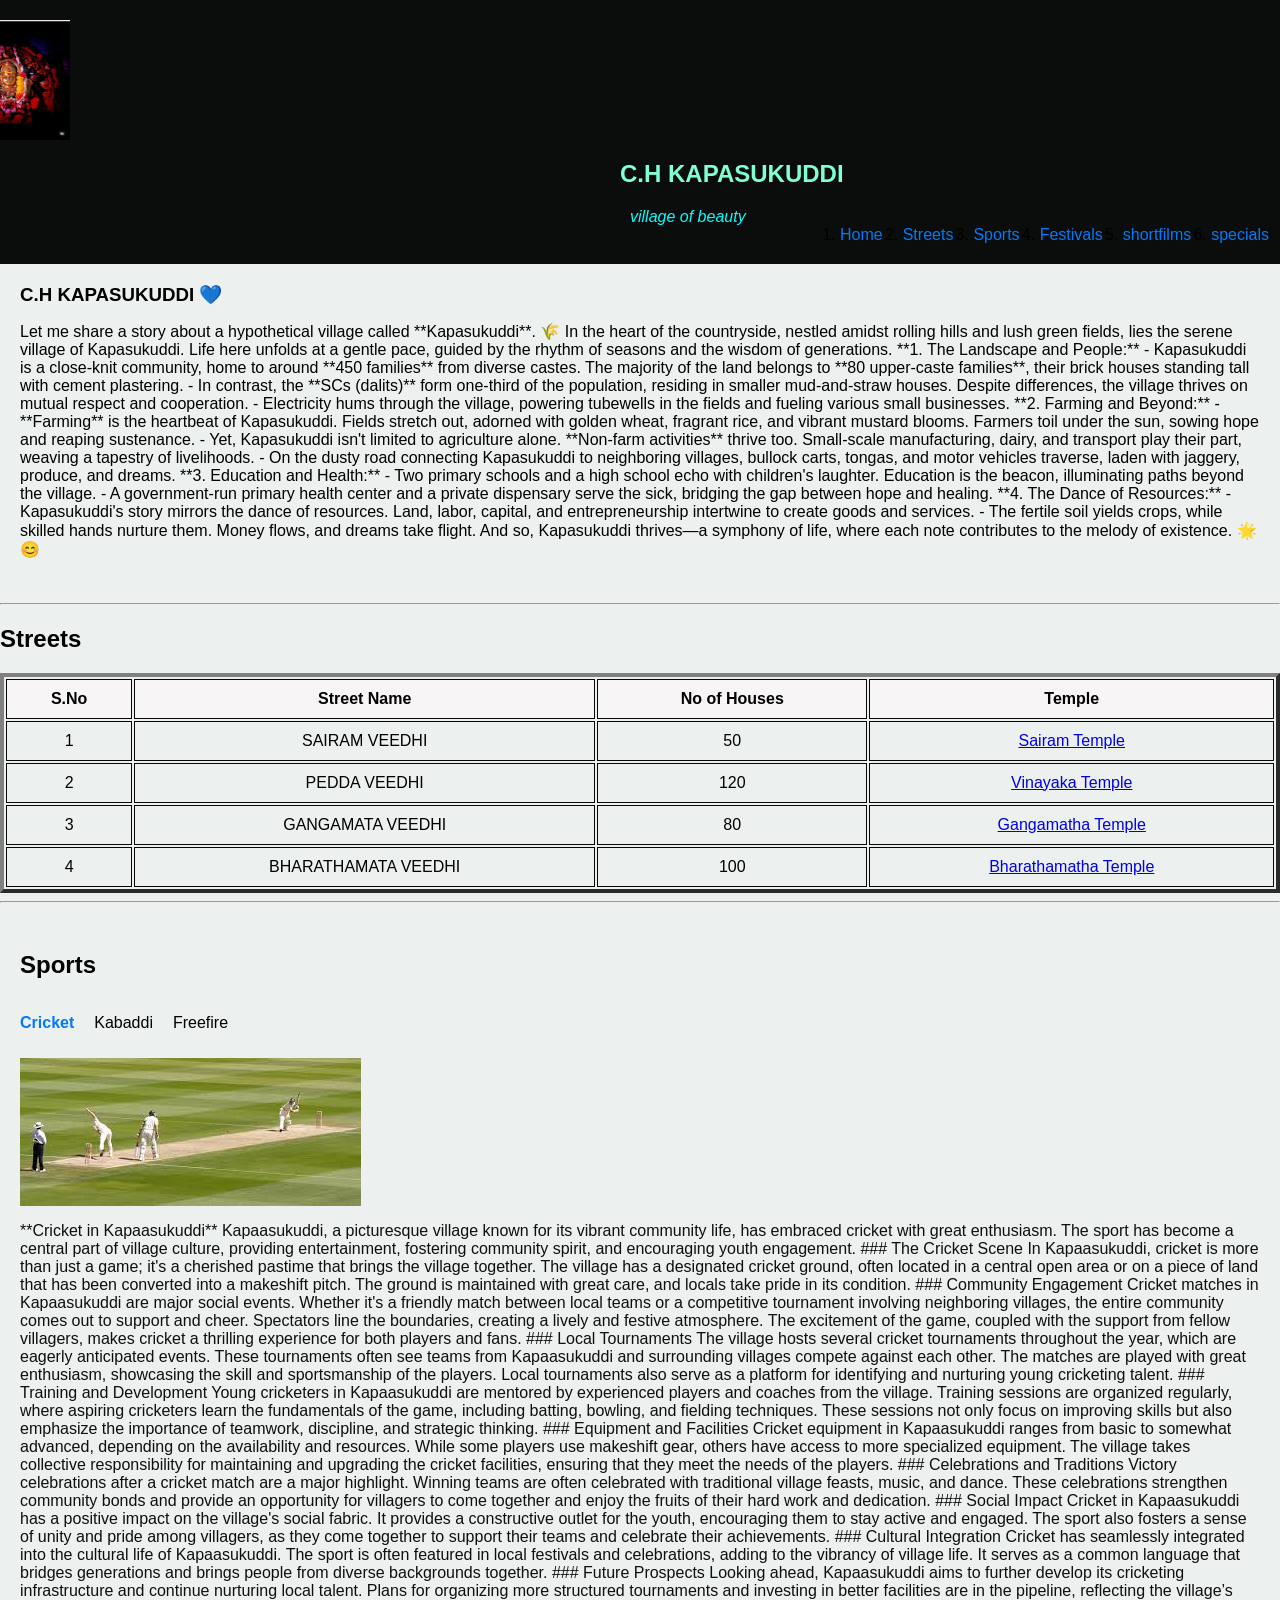
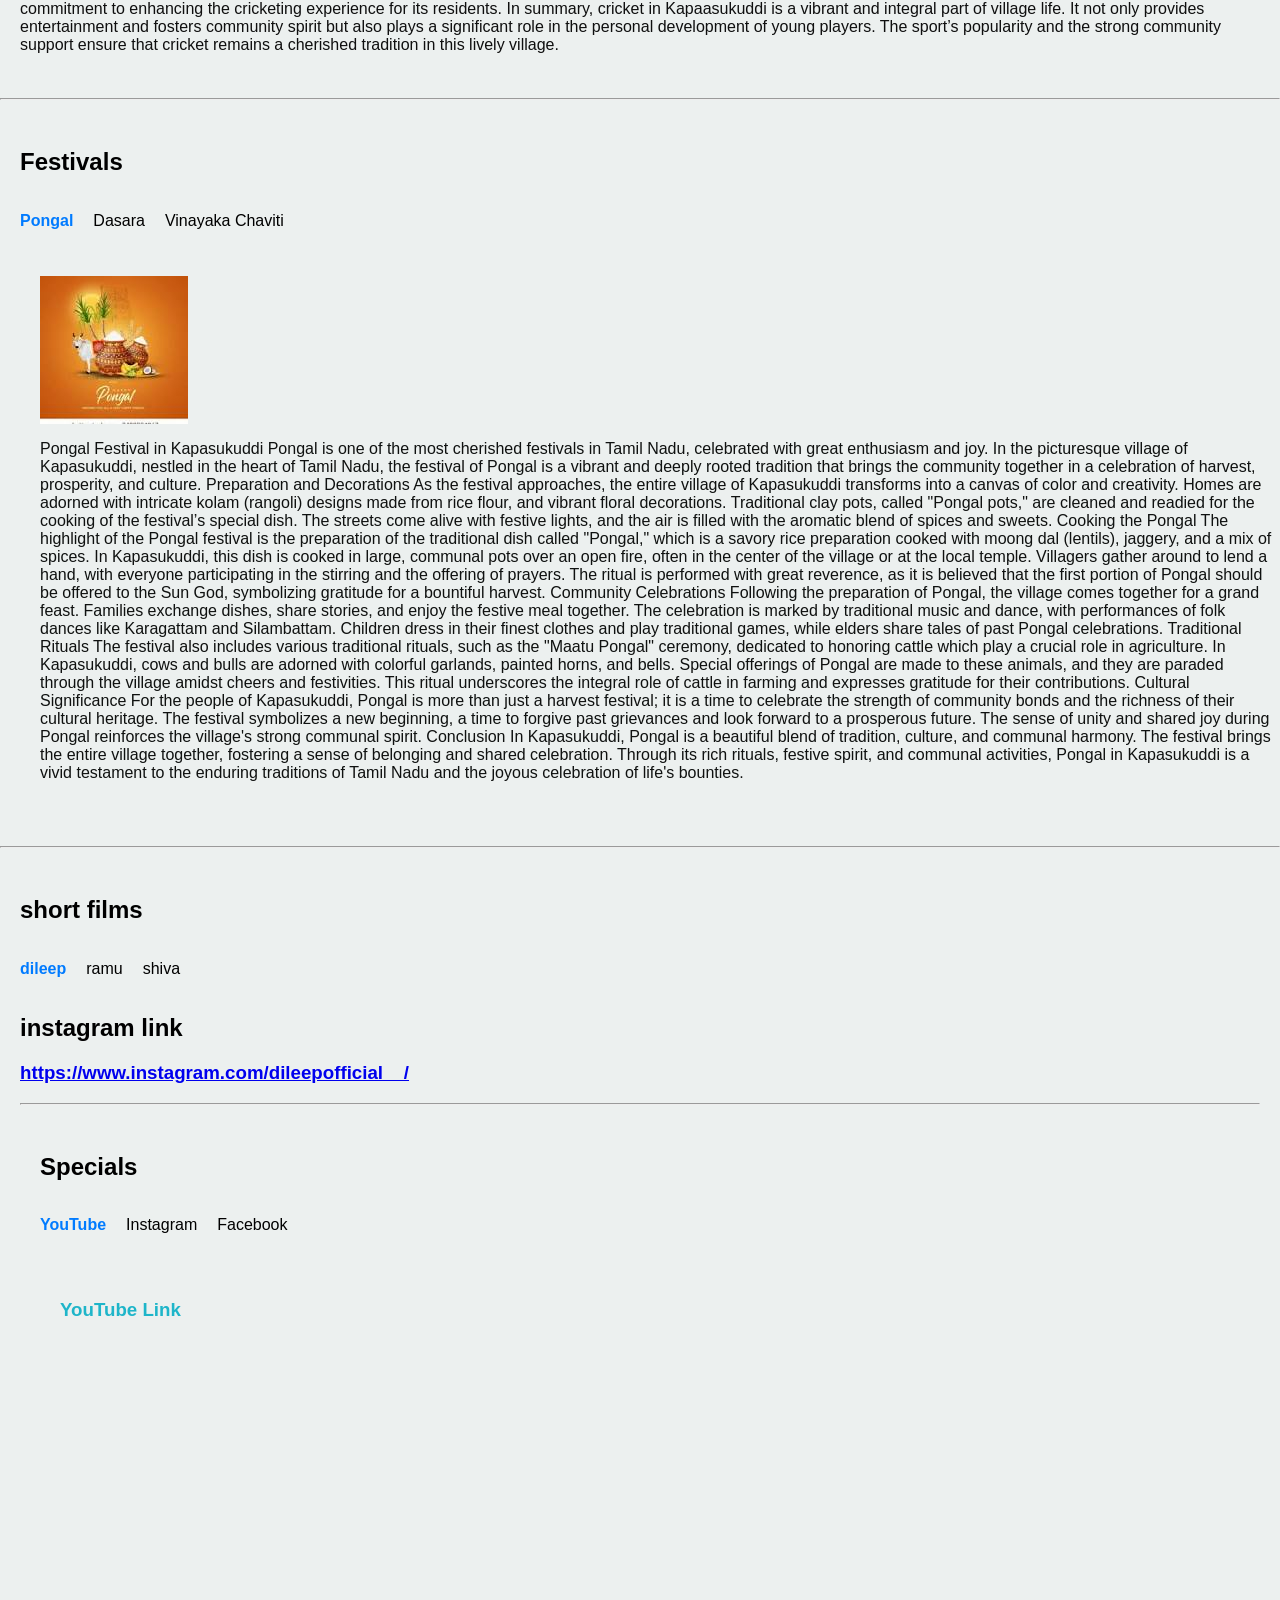
==== village.html @ 25e3d672 "Update village.html" ====
<html lang="en">
<head>
    <meta charset="UTF-8">
    <meta name="viewport" content="width=device-width, initial-scale=1.0">
    <title>Kapasukuddi</title>
    <link rel="stylesheet" href="style.css"/>
</head>
<body>
    <div class="header">
        <div class="container">
            <nav>
                <img src="amma.jpg" class="logo" alt="Logo">
                <h1>C.H KAPASUKUDDI</h1>
                <p>village of beauty</p>
                <ul>
                    <li><a href="#home">Home</a></li>
                    <li><a href="#streets">Streets</a></li>
                    <li><a href="#sports">Sports</a></li>
                    <li><a href="#festivals">Festivals</a></li>
                    <li><a href="#shortfilms">shortfilms</a></li>
                    <li><a href="#specials">specials</a></li>
                </ul>
            </nav>
        </div>
    </div>
    <div class="header-text" id="home">
        <h3>C.H KAPASUKUDDI 💙</h3>
        <p> Let me share a story about a hypothetical village called **Kapasukuddi**. 🌾

        In the heart of the countryside, nestled amidst rolling hills and lush green fields, lies the serene village of Kapasukuddi. Life here unfolds at a gentle pace, guided by the rhythm of seasons and the wisdom of generations.

        **1. The Landscape and People:**
           - Kapasukuddi is a close-knit community, home to around **450 families** from diverse castes. The majority of the land belongs to **80 upper-caste families**, their brick houses standing tall with cement plastering.
           - In contrast, the **SCs (dalits)** form one-third of the population, residing in smaller mud-and-straw houses. Despite differences, the village thrives on mutual respect and cooperation.
           - Electricity hums through the village, powering tubewells in the fields and fueling various small businesses.

        **2. Farming and Beyond:**
           - **Farming** is the heartbeat of Kapasukuddi. Fields stretch out, adorned with golden wheat, fragrant rice, and vibrant mustard blooms. Farmers toil under the sun, sowing hope and reaping sustenance.
           - Yet, Kapasukuddi isn't limited to agriculture alone. **Non-farm activities** thrive too. Small-scale manufacturing, dairy, and transport play their part, weaving a tapestry of livelihoods.
           - On the dusty road connecting Kapasukuddi to neighboring villages, bullock carts, tongas, and motor vehicles traverse, laden with jaggery, produce, and dreams.

        **3. Education and Health:**
           - Two primary schools and a high school echo with children's laughter. Education is the beacon, illuminating paths beyond the village.
           - A government-run primary health center and a private dispensary serve the sick, bridging the gap between hope and healing.

        **4. The Dance of Resources:**
           - Kapasukuddi's story mirrors the dance of resources. Land, labor, capital, and entrepreneurship intertwine to create goods and services.
           - The fertile soil yields crops, while skilled hands nurture them. Money flows, and dreams take flight.

        And so, Kapasukuddi thrives—a symphony of life, where each note contributes to the melody of existence. 🌟 😊</p>
    </div>
<hr>
    <!-- Streets Table -->
    <div class="table" id="streets">
        <h2>Streets</h2>
        <table border="4">
            <tr>
                <th>S.No</th>
                <th>Street Name</th>
                <th>No of Houses</th>
                <th>Temple</th>
            </tr>
            <tr>
                <td>1</td>
                <td>SAIRAM VEEDHI</td>
                <td>50</td>
                <td><a href="sairam.jpg">Sairam Temple</a></td>
            </tr>
            <tr>
                <td>2</td>
                <td>PEDDA VEEDHI</td>
                <td>120</td>
                <td><a href="vinayaka chaviti.jpg">Vinayaka Temple</a></td>
            </tr>
            <tr>
                <td>3</td>
                <td>GANGAMATA VEEDHI</td>
                <td>80</td>
                <td><a href="ganga.jpg">Gangamatha Temple</a></td>
            </tr>
            <tr>
                <td>4</td>
                <td>BHARATHAMATA VEEDHI</td>
                <td>100</td>
                <td><a href="bharath.jpg">Bharathamatha Temple</a></td>
            </tr>
        </table>
    </div>
<hr>
    <!-- Sports Section -->
    <div class="sports" id="sports">
        <h2>Sports</h2>
        <div class="sports-titles">
            <p class="sports-links active-link" data-target="cricket">Cricket</p>
            <p class="sports-links" data-target="kabaddi">Kabaddi</p>
            <p class="sports-links" data-target="freefire">Freefire</p>
        </div>
        <div class="sports-content active-content" id="cricket">
            <img src="cricket.jpg">
            <p>**Cricket in Kapaasukuddi**

                Kapaasukuddi, a picturesque village known for its vibrant community life, has embraced cricket with great enthusiasm. The sport has become a central part of village culture, providing entertainment, fostering community spirit, and encouraging youth engagement.
                
                ### The Cricket Scene
                
                In Kapaasukuddi, cricket is more than just a game; it's a cherished pastime that brings the village together. The village has a designated cricket ground, often located in a central open area or on a piece of land that has been converted into a makeshift pitch. The ground is maintained with great care, and locals take pride in its condition.
                
                ### Community Engagement
                
                Cricket matches in Kapaasukuddi are major social events. Whether it's a friendly match between local teams or a competitive tournament involving neighboring villages, the entire community comes out to support and cheer. Spectators line the boundaries, creating a lively and festive atmosphere. The excitement of the game, coupled with the support from fellow villagers, makes cricket a thrilling experience for both players and fans.
                
                ### Local Tournaments
                
                The village hosts several cricket tournaments throughout the year, which are eagerly anticipated events. These tournaments often see teams from Kapaasukuddi and surrounding villages compete against each other. The matches are played with great enthusiasm, showcasing the skill and sportsmanship of the players. Local tournaments also serve as a platform for identifying and nurturing young cricketing talent.
                
                ### Training and Development
                
                Young cricketers in Kapaasukuddi are mentored by experienced players and coaches from the village. Training sessions are organized regularly, where aspiring cricketers learn the fundamentals of the game, including batting, bowling, and fielding techniques. These sessions not only focus on improving skills but also emphasize the importance of teamwork, discipline, and strategic thinking.
                
                ### Equipment and Facilities
                
                Cricket equipment in Kapaasukuddi ranges from basic to somewhat advanced, depending on the availability and resources. While some players use makeshift gear, others have access to more specialized equipment. The village takes collective responsibility for maintaining and upgrading the cricket facilities, ensuring that they meet the needs of the players.
                
                ### Celebrations and Traditions
                
                Victory celebrations after a cricket match are a major highlight. Winning teams are often celebrated with traditional village feasts, music, and dance. These celebrations strengthen community bonds and provide an opportunity for villagers to come together and enjoy the fruits of their hard work and dedication.
                
                ### Social Impact
                
                Cricket in Kapaasukuddi has a positive impact on the village's social fabric. It provides a constructive outlet for the youth, encouraging them to stay active and engaged. The sport also fosters a sense of unity and pride among villagers, as they come together to support their teams and celebrate their achievements.
                
                ### Cultural Integration
                
                Cricket has seamlessly integrated into the cultural life of Kapaasukuddi. The sport is often featured in local festivals and celebrations, adding to the vibrancy of village life. It serves as a common language that bridges generations and brings people from diverse backgrounds together.
                
                ### Future Prospects
                
                Looking ahead, Kapaasukuddi aims to further develop its cricketing infrastructure and continue nurturing local talent. Plans for organizing more structured tournaments and investing in better facilities are in the pipeline, reflecting the village’s commitment to enhancing the cricketing experience for its residents.
                
                In summary, cricket in Kapaasukuddi is a vibrant and integral part of village life. It not only provides entertainment and fosters community spirit but also plays a significant role in the personal development of young players. The sport’s popularity and the strong community support ensure that cricket remains a cherished tradition in this lively village.</p>
        </div>
        <div class="sports-content" id="kabaddi">
            <img src="kabaddi.jpg">
            <p>**Kabaddi in Kapaasukuddi**

                Kapaasukuddi, a charming village renowned for its rich cultural traditions, is also known for its enthusiastic embrace of kabaddi, a traditional and popular sport in India. The village’s vibrant kabaddi scene brings the community together and highlights the sport’s significance in local life.
                
                ### The Kabaddi Culture
                
                In Kapaasukuddi, kabaddi is more than just a game; it is a way of life and an integral part of the village's cultural fabric. Played with fervor and skill, kabaddi tournaments and matches are a major highlight of village life, attracting participants and spectators from surrounding areas.
                
                ### The Playing Field
                
                The kabaddi field in Kapaasukuddi is typically set up in an open space, often near the village center or in a designated playground. The field is marked with chalk or natural boundaries, creating a vibrant arena where the action unfolds. Villagers take pride in maintaining the playing area, ensuring it is suitable for the intense matches that are a staple of the sport.
                
                ### Community Involvement
                
                Kabaddi matches in Kapaasukuddi are major community events. The entire village turns out to support their local teams, and the atmosphere is filled with excitement and camaraderie. Spectators cheer passionately for their favorite players, and the air resonates with the rhythmic chants and cheers that are a hallmark of kabaddi matches.
                
                ### Traditional Tournaments
                
                Annual kabaddi tournaments are eagerly anticipated events in the village. These tournaments often see teams from neighboring villages and towns participating, turning the event into a regional celebration of sport and community spirit. Teams prepare rigorously for these tournaments, with players practicing regularly and honing their skills in preparation for the big day.
                
                ### Training and Skill Development
                
                Young villagers are introduced to kabaddi from an early age. Local coaches and experienced players often mentor and train the youth, imparting essential techniques and strategies. This training is not just about developing athletic prowess but also about instilling values such as teamwork, discipline, and perseverance.
                
                ### The Kabaddi Spirit
                
                Kabaddi in Kapaasukuddi is characterized by a spirit of friendly competition and mutual respect. Matches are played with great enthusiasm but always with a strong sense of sportsmanship. The sport fosters a sense of unity among players and spectators, bringing together people of all ages and backgrounds.
                
                ### Social and Cultural Significance
                
                Beyond the excitement of the games, kabaddi in Kapaasukuddi plays a vital role in the social and cultural life of the village. It serves as a platform for social interaction, cultural exchange, and community bonding. The sport also helps in preserving traditional values and promoting physical fitness.
                
                ### Celebrations and Festivities
                
                Winning teams and outstanding players are celebrated with great fanfare. Post-match festivities often include traditional music, dance, and feasts, where the whole village gathers to celebrate the sport’s success and the community's unity.
                
                In summary, kabaddi in Kapaasukuddi is a cherished tradition that embodies the village’s spirit and culture. It is a testament to the community’s enthusiasm for sports and its ability to bring people together in celebration of shared values and joy.</p>
        </div>
        <div class="sports-content" id="freefire">
           <img src="freefire.jpg">
            <p>**Free Fire in Kapaasukuddi**

                Kapaasukuddi, a tranquil village known for its traditional way of life, has seen a modern twist with the advent of mobile gaming, particularly Free Fire. This popular battle royale game has captured the imagination of the village’s youth and has become a significant part of their recreational activities.
                
                ### The Rise of Free Fire
                
                Free Fire, a mobile game developed by Garena, has gained immense popularity across various demographics, including the youth in Kapaasukuddi. The game’s engaging gameplay, accessible on smartphones, has made it a favorite pastime for many villagers, bridging the gap between traditional village life and contemporary digital entertainment.
                
                ### Gaming Setup
                
                In Kapaasukuddi, mobile gaming setups are quite basic but effective. Many players use their personal smartphones or shared devices to access Free Fire. With the availability of affordable data plans and mobile networks, more villagers can now enjoy online gaming. Some of the younger residents have even started organizing small gaming hubs in their homes, where they gather to play and strategize together.
                
                ### Community Engagement
                
                Free Fire has become a social activity in Kapaasukuddi, with players often forming teams and participating in online tournaments. The game’s multiplayer aspect fosters a sense of camaraderie and teamwork among players. Friends and family members gather around to watch matches, discuss strategies, and celebrate victories, enhancing the communal aspect of gaming.
                
                ### Local Tournaments
                
                Inspired by the game's competitive nature, the village has started organizing local Free Fire tournaments. These events are usually held in community centers or at large open spaces. The tournaments attract players from Kapaasukuddi and nearby villages, turning into lively social gatherings. The competitions are often accompanied by prize distributions, which add an extra layer of excitement.
                
                ### Youth Involvement
                
                The younger generation in Kapaasukuddi has embraced Free Fire with great enthusiasm. For many, the game provides a welcome distraction from daily routines and a platform to showcase their strategic skills. Gaming sessions often serve as a bonding experience among friends and family, promoting social interaction and teamwork.
                
                ### Challenges and Opportunities
                
                While Free Fire offers entertainment and a sense of community, it also presents challenges. Concerns about screen time and its impact on physical activities are discussed within the village. However, the game’s popularity has led to a balanced approach, where players ensure that their gaming activities do not interfere with their daily responsibilities and traditional practices.
                
                ### Positive Impact
                
                Free Fire has had a positive impact on Kapaasukuddi in several ways. It has introduced the village to the global gaming community and provided an avenue for technological engagement. The game also encourages strategic thinking and quick decision-making, skills that can be beneficial in various aspects of life.
                
                ### Future Prospects
                
                As technology continues to advance, the role of digital entertainment in Kapaasukuddi is likely to grow. The village is exploring ways to integrate more structured gaming activities with educational and community-building initiatives. Future plans may include setting up dedicated gaming spaces and organizing larger-scale tournaments to further engage the youth and foster a sense of achievement.
                
                ### Conclusion
                
                Free Fire has made a significant impact on Kapaasukuddi, blending modern digital entertainment with traditional village life. It provides a platform for the youth to engage, compete, and socialize, while also contributing to the village’s evolving cultural landscape. As the game continues to thrive, it is expected to further enrich the communal and recreational experiences in Kapaasukuddi.</p>
        </div>
    </div>
<hr>
    <!-- Festivals Section -->
    <div class="festivals" id="festivals">
        <h2>Festivals</h2>
        <div class="fest-titles">
            <p class="fest-links active-link" data-target="pongal">Pongal</p>
            <p class="fest-links" data-target="dasara">Dasara</p>
            <p class="fest-links" data-target="vinayaka-chaviti">Vinayaka Chaviti</p>
        </div>
        <div class="fest-content active-content" id="pongal" >
            <img src="pongal.jpg">
            <p>Pongal Festival in Kapasukuddi
                Pongal is one of the most cherished festivals in Tamil Nadu, celebrated with great enthusiasm and joy. In the picturesque village of Kapasukuddi, nestled in the heart of Tamil Nadu, the festival of Pongal is a vibrant and deeply rooted tradition that brings the community together in a celebration of harvest, prosperity, and culture.
                
                Preparation and Decorations
                As the festival approaches, the entire village of Kapasukuddi transforms into a canvas of color and creativity. Homes are adorned with intricate kolam (rangoli) designs made from rice flour, and vibrant floral decorations. Traditional clay pots, called "Pongal pots," are cleaned and readied for the cooking of the festival’s special dish. The streets come alive with festive lights, and the air is filled with the aromatic blend of spices and sweets.
                
                Cooking the Pongal
                The highlight of the Pongal festival is the preparation of the traditional dish called "Pongal," which is a savory rice preparation cooked with moong dal (lentils), jaggery, and a mix of spices. In Kapasukuddi, this dish is cooked in large, communal pots over an open fire, often in the center of the village or at the local temple. Villagers gather around to lend a hand, with everyone participating in the stirring and the offering of prayers. The ritual is performed with great reverence, as it is believed that the first portion of Pongal should be offered to the Sun God, symbolizing gratitude for a bountiful harvest.
                
                Community Celebrations
                Following the preparation of Pongal, the village comes together for a grand feast. Families exchange dishes, share stories, and enjoy the festive meal together. The celebration is marked by traditional music and dance, with performances of folk dances like Karagattam and Silambattam. Children dress in their finest clothes and play traditional games, while elders share tales of past Pongal celebrations.
                
                Traditional Rituals
                The festival also includes various traditional rituals, such as the "Maatu Pongal" ceremony, dedicated to honoring cattle which play a crucial role in agriculture. In Kapasukuddi, cows and bulls are adorned with colorful garlands, painted horns, and bells. Special offerings of Pongal are made to these animals, and they are paraded through the village amidst cheers and festivities. This ritual underscores the integral role of cattle in farming and expresses gratitude for their contributions.
                
                Cultural Significance
                For the people of Kapasukuddi, Pongal is more than just a harvest festival; it is a time to celebrate the strength of community bonds and the richness of their cultural heritage. The festival symbolizes a new beginning, a time to forgive past grievances and look forward to a prosperous future. The sense of unity and shared joy during Pongal reinforces the village's strong communal spirit.
                
                Conclusion
                In Kapasukuddi, Pongal is a beautiful blend of tradition, culture, and communal harmony. The festival brings the entire village together, fostering a sense of belonging and shared celebration. Through its rich rituals, festive spirit, and communal activities, Pongal in Kapasukuddi is a vivid testament to the enduring traditions of Tamil Nadu and the joyous celebration of life's bounties.
                
                </p>
        </div>
        <div class="fest-content" id="dasara">
           <img src="dasara.jpg">
            <p>Dasara Festival in Kapasukuddi
                Dasara, also known as Dussehra, is one of the most vibrant and culturally significant festivals celebrated in India. In the quaint village of Kapasukuddi, this festival is marked by grandeur, tradition, and communal joy, reflecting the rich cultural heritage of the region.
                
                Preparation and Decorations
                As Dasara approaches, Kapasukuddi is transformed into a lively hub of activity and color. Homes and public spaces are decorated with festive lights, rangoli designs, and intricate flower garlands. The streets are adorned with colorful buntings and banners, creating a festive atmosphere. Special preparation goes into setting up large pandals (temporary structures) where various cultural and religious activities take place.
                
                Religious Observances
                The Dasara festival in Kapasukuddi begins with elaborate religious rituals. The village temple becomes the center of activity, with priests performing poojas (prayers) and homas (sacrificial fires) to honor the goddess Durga, symbolizing the triumph of good over evil. Villagers participate in these rituals with devotion, offering flowers, sweets, and fruits to the deity.
                
                Navaratri Celebrations
                Dasara is part of the Navaratri festival, a nine-night celebration dedicated to the worship of the goddess Durga. In Kapasukuddi, each night of Navaratri is marked by various cultural activities. Devotees participate in traditional dance forms like Garba and Dandiya Raas, which are performed around the village temple. The vibrant music and dance create an atmosphere of joy and festivity.
                
                Ramlila and Vijayadashami
                One of the highlights of Dasara in Kapasukuddi is the enactment of the Ramlila, a dramatic presentation of the life of Lord Rama, culminating in his victory over the demon king Ravana. The village organizes plays and processions that depict scenes from the Ramayana, bringing the epic story to life. On Vijayadashami, the final day of Dasara, effigies of Ravana, Meghnath, and Kumbhkaran are set ablaze in a grand display of fireworks, symbolizing the destruction of evil.
                
                Cultural Programs
                Dasara in Kapasukuddi is also a time for showcasing the village's rich cultural heritage. Various cultural programs are organized, including music concerts, dance performances, and drama. Local artists and performers take the stage, entertaining the villagers and preserving traditional art forms. These programs are held in open spaces and are attended by people from all corners of the village, fostering a sense of community and shared celebration.
                
                Community Feasts
                The festival is also marked by community feasts, where villagers come together to enjoy traditional dishes. Special treats and sweets are prepared, and everyone partakes in the festive meal. The sharing of food symbolizes unity and camaraderie, reinforcing the strong bonds within the village.
                
                Traditional Rituals
                In Kapasukuddi, Dasara is not only a time for public festivities but also for personal rituals. Families clean and decorate their homes, and there are specific rituals to honor ancestors and seek blessings for prosperity and health. This aspect of the festival is deeply personal and reflects the traditional values and beliefs of the villagers.
                
                Conclusion
                Dasara in Kapasukuddi is a vibrant and multifaceted celebration that blends religious devotion, cultural richness, and community spirit. From the elaborate religious ceremonies and traditional dances to the dramatic enactments of epic tales and communal feasts, the festival is a testament to the village's enduring traditions and the joyous celebration of victory, harmony, and togetherness.</p>
        </div>
        <div class="fest-content" id="vinayaka-chaviti" >
            <img src="vinayaka chaviti.jpg">
            <p>Kapaasukuddi, a quaint village nestled in the heart of the countryside, comes alive with vibrant festivities during Vinayaka Chaviti. This festival, dedicated to Lord Ganesha, the elephant-headed deity of wisdom and prosperity, is celebrated with great devotion and enthusiasm in the village.

                Preparations and Decorations
                In the days leading up to Vinayaka Chaviti, the village streets and homes are adorned with colorful rangoli designs and intricate floral decorations. Local artisans craft beautiful clay idols of Lord Ganesha, each reflecting the unique artistry of the region. The air is filled with the aroma of incense and traditional sweets as families prepare offerings for the deity.
                
                Community Activities
                On the day of Vinayaka Chaviti, the village gathers for the grand procession. The highlight is the parade featuring a beautifully decorated idol of Ganesha, carried through the village with much fanfare. Villagers sing devotional songs and perform traditional dances, creating an atmosphere of joy and camaraderie.
                
                Special prayers and rituals are conducted at the village temple, where the idol is placed on an elaborate platform. Elders perform the pooja with reverence, while younger villagers eagerly participate in the ceremonies. Traditional dishes like modaks, which are believed to be Lord Ganesha's favorite, are prepared and offered as prasadam (sacred food).
                
                Festive Spirit
                The festival fosters a strong sense of community spirit. Neighbors come together to share meals, engage in festive games, and enjoy each other’s company. The celebration is a time for renewing bonds and expressing gratitude for the blessings of the past year.
                
                As the festival progresses, the village square transforms into a hub of activity with stalls selling sweets, toys, and crafts. Children and adults alike indulge in these festive treats, adding to the merriment of the occasion.
                
                Immersion Ceremony
                The culmination of Vinayaka Chaviti is the immersion ceremony. In the evening, the idol is paraded through the village once more, accompanied by dancing and singing. The procession makes its way to a nearby water body, where the idol is immersed, symbolizing the return of Lord Ganesha to his heavenly abode. This ritual is performed with heartfelt prayers and hopes for prosperity and well-being for the coming year.
                
                Reflection and Continuation
                As the festival concludes, the village of Kapaasukuddi reflects on the joyous celebrations and the divine blessings received. The spirit of Vinayaka Chaviti leaves a lasting impression on the hearts of the villagers, strengthening their bonds and inspiring them to carry forward the festive joy throughout the year.
                
                In Kapaasukuddi, Vinayaka Chaviti is not just a religious observance but a celebration of unity, tradition, and communal harmony.</p>
        </div>
    </div>
<hr>
<div class="shortfilms" id="shortfilms">
    <h2>short films</h2>
    <div class="film-titles">
        <p class="film-links active-link" data-target="dileep">dileep</p>
        <p class="film-links" data-target="ramu">ramu</p>
        <p class="film-links" data-target="shiva">shiva</p>
    </div>
    <div class="film-content active-content" id="dileep"><p><h2>instagram link</h2>
    <h3><a href="https://www.instagram.com/dileepofficial__/" target="https://www.instagram.com/dileepofficial__/">https://www.instagram.com/dileepofficial__/</a></h3></p></div>
    <div class="film-content" id="ramu"><p><h2>youtube link</h2>
    <h3><a href="https://www.youtube.com/@SRsriram" target="https://www.youtube.com/@SRsriram">https://www.youtube.com/@SRsriram</a></h3> </p></div>
    <div class="film-content" id="shiva"><p><h2>instagram link</h2>
    <h3><a href="https://www.instagram.com/shivatarak196__/" target="https://www.instagram.com/shivatarak196__/">https://www.instagram.com/shivatarak196__/</a></h3></p> </div>
<hr>
    
<div class="specials" id="specials">
    <h2>Specials</h2>
    <div class="special-titles">
        <p class="special-links active-link" data-target="youtube">YouTube</p>
        <p class="special-links" data-target="instagram">Instagram</p>
        <p class="special-links" data-target="facebook">Facebook</p>
    </div>
    <div class="special-content active-content" id="youtube">
        <h3>YouTube Link</h3>
        <p><iframe width="560" height="315" src="https://www.youtube.com/embed/0g4fJZ9E1Kc?si=mAxsZHDn3J-8d7MG" title="YouTube video player" frameborder="0" allow="accelerometer; autoplay; clipboard-write; encrypted-media; gyroscope; picture-in-picture; web-share" referrerpolicy="strict-origin-when-cross-origin" allowfullscreen></iframe></p>
    </div>
    <div class="special-content" id="instagram">
        <h3>Instagram Link</h3>
    </div>
    <div class="special-content" id="facebook">
        <h3>Facebook Link</h3>
    </div>
</div>
<script>
    document.addEventListener('DOMContentLoaded', function() {
        // Sports Tabs Functionality
        const sportsLinks = document.querySelectorAll('.sports-links');
        const sportsContents = document.querySelectorAll('.sports-content');

        sportsLinks.forEach(link => {
            link.addEventListener('click', function() {
                // Remove active-link class from all sports links
                sportsLinks.forEach(link => link.classList.remove('active-link'));
                // Hide all sports contents
                sportsContents.forEach(content => content.classList.remove('active-content'));

                // Add active-link class to clicked link
                this.classList.add('active-link');
                // Show corresponding sports content
                document.getElementById(this.dataset.target).classList.add('active-content');
            });
        });

        // Festivals Tabs Functionality
        const festLinks = document.querySelectorAll('.fest-links');
        const festContents = document.querySelectorAll('.fest-content');

        festLinks.forEach(link => {
            link.addEventListener('click', function() {
                // Remove active-link class from all fest links
                festLinks.forEach(link => link.classList.remove('active-link'));
                // Hide all fest contents
                festContents.forEach(content => content.classList.remove('active-content'));

                // Add active-link class to clicked link
                this.classList.add('active-link');
                // Show corresponding fest content
                const festContent = document.getElementById(this.dataset.target);
                festContent.classList.add('active-content');
            });
        });
         // shortfilms Tabs Functionality
         const filmLinks = document.querySelectorAll('.film-links');
        const filmContents = document.querySelectorAll('.film-content');

        filmLinks.forEach(link => {
            link.addEventListener('click', function() {
                // Remove active-link class from all fest links
                filmLinks.forEach(link => link.classList.remove('active-link'));
                // Hide all fest contents
                filmContents.forEach(content => content.classList.remove('active-content'));

                // Add active-link class to clicked link
                this.classList.add('active-link');
                // Show corresponding fest content
                const filmContent = document.getElementById(this.dataset.target);
                filmContent.classList.add('active-content');
            });
        });
       // specials Tabs Functionality
       const specialLinks = document.querySelectorAll('.special-links');
        const specialContents = document.querySelectorAll('.special-content');

        specialLinks.forEach(link => {
            link.addEventListener('click', function() {
                // Remove active-link class from all fest links
                specialLinks.forEach(link => link.classList.remove('active-link'));
                // Hide all fest contents
                specialContents.forEach(content => content.classList.remove('active-content'));

                // Add active-link class to clicked link
                this.classList.add('active-link');
                // Show corresponding fest content
                const specialContent = document.getElementById(this.dataset.target);
                specialContent.classList.add('active-content');
            });
        });
    });
</script>  
   
</body>
</html>
---- style.css ----
/* Basic styling to make internal navigation work */
body {
    font-family: Arial, sans-serif;
    margin: 0;
    padding: 0;
    background-color: rgb(236, 240, 239);
}
.header {
    background-color: #0b0c0c;
    padding: 20px;
}

.container {
    max-width: 1200px;
    margin: 0 auto;
    display: flex;
    align-items: center;
    justify-content: space-between;
}

.logo {
    width: 120px;
    height: 120px;
    margin-left:-90px;
}

nav h1 {
    margin-left:150;
  color: aquamarine;
  padding-left:  430px; ;
}

nav p {
    margin: 0;
    font-style: italic;
color: aqua;
padding-left: 590px;}

ul {
    list-style-type:n;
    padding-left: 780px;
    display: flex;
    margin: 0;
}

ul li {
    margin-left: 20px;
}

ul li a {
    text-decoration: none;
    color: #007bff;
}

ul li a:hover {
    text-decoration: underline;
}

/* Header Text */
.header-text {
    padding: 20px;
}

.header-text h3 {
    margin: 0;
}

/* Streets Table */


.table table {
    width: 100%;
    border-width: 20%;
}

.table th, .table td {
    padding: 10px;
    text-align: center;
    border: 1px solid #080808;
}

.table th {
    background-color: #f7f5f5;
}

/* Sports and Festivals Sections */
.sports, .festivals, .shortfilms, .specials {
    padding: 20px;
}

.sports-titles, .fest-titles, .film-titles, .special-titles {
    display: flex;
    margin-bottom: 10px;
}

.sports-links, .fest-links, .film-links, .special-links {
    margin-right: 20px;
    cursor: pointer;
}

.active-link {
    font-weight: bold;
    color: #007bff;
}

.sports-content, .fest-content, .film-content, .special-content{
    display: none;
}

.active-content {
    display: block;
}

/* Optional: Style for background images in festivals */
.fest-content {
    padding: 20px;
    color:white;
    background-size: cover;
    background-position: center;
}
#dasara{
    width: 100%;
    color: rgb(24, 23, 23);

}
#pongal{
width: 100%;
    color: rgb(15, 17, 16);
}
#vinayaka-chaviti{
    width: 100%;
    color: black;
}
#dasara p{
    width: 100%;
    
}
#freefire p{
    color:rgb(8, 8, 8);
}
#kabaddi p{
    color: rgb(14, 13, 13);
}
#cricket p{
    color: rgb(15, 15, 15);
}
#dileep p{
    color: black;
}
#ramu p{
    color: black;
}
#shiva p{
    color: black;
}
.special-content {
    padding: 20px;
    color:rgb(30, 181, 201);
    background-size: cover;
    background-position: center;
}
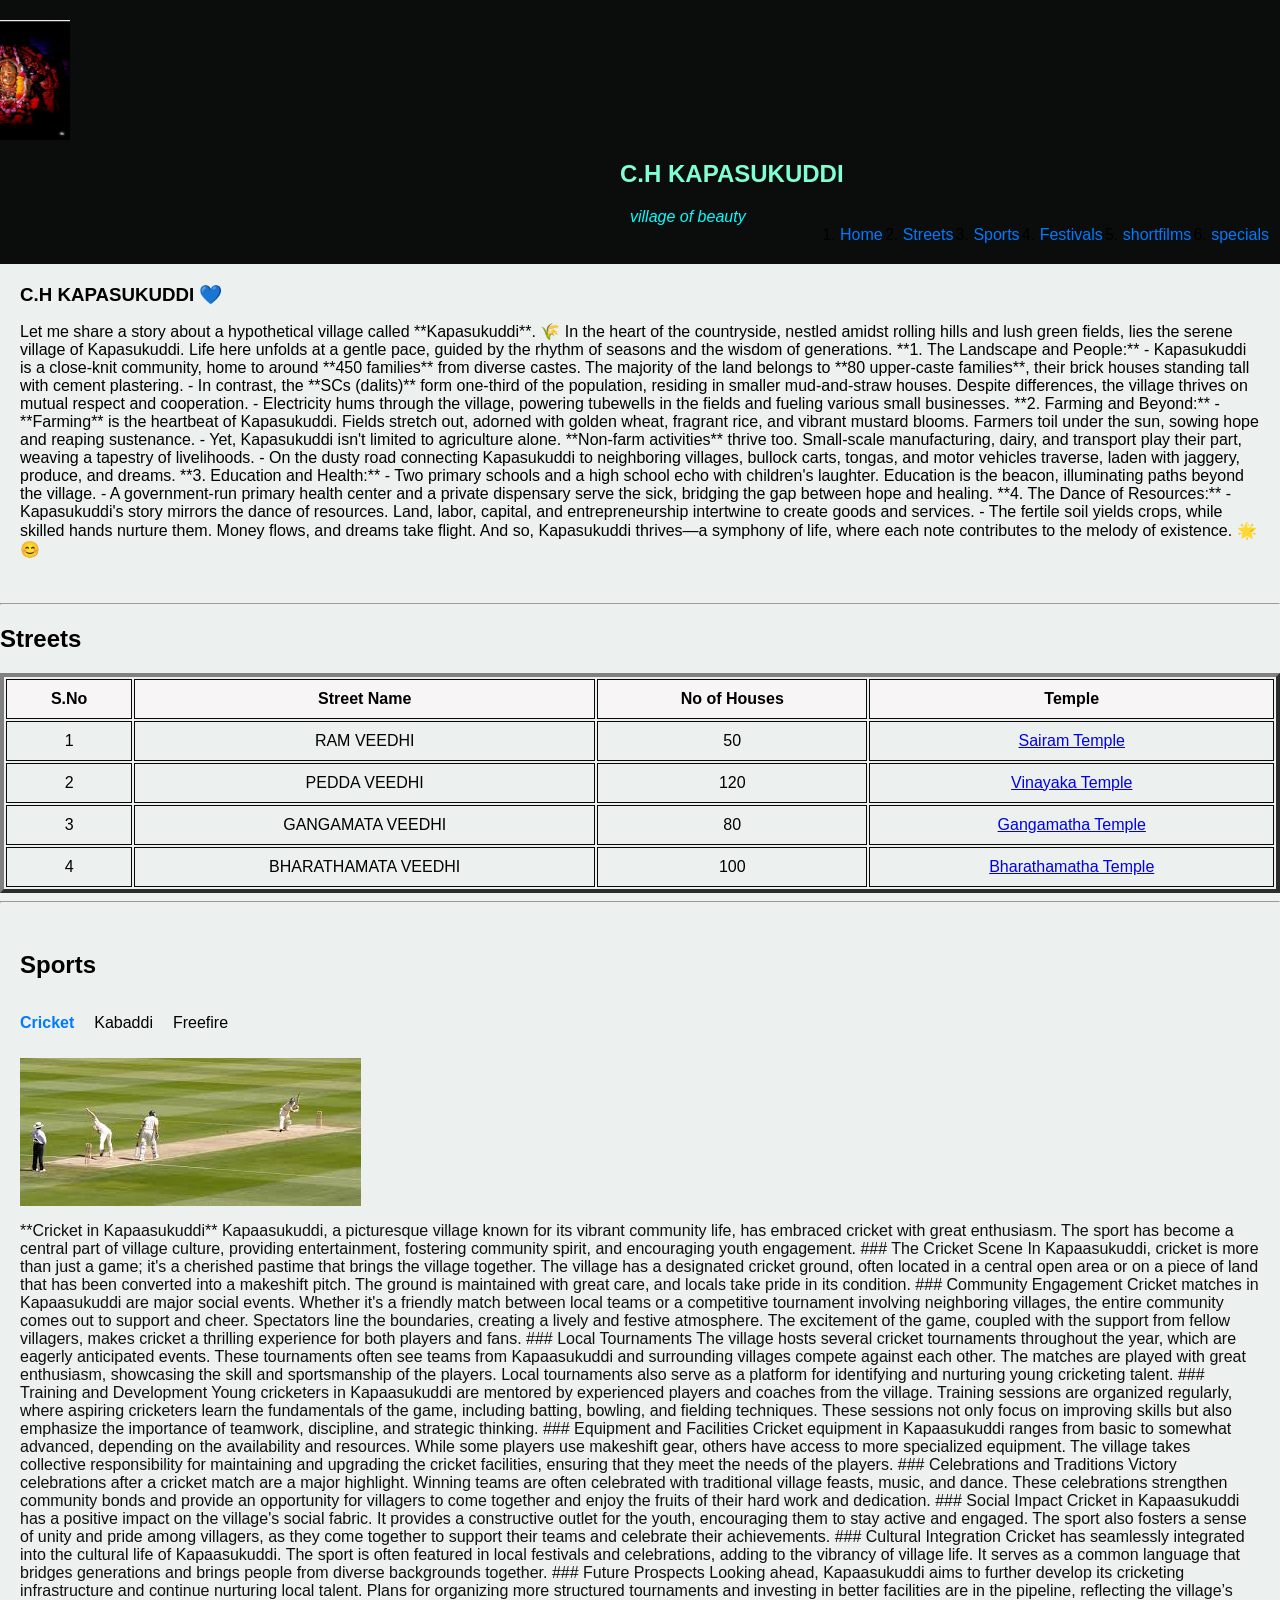
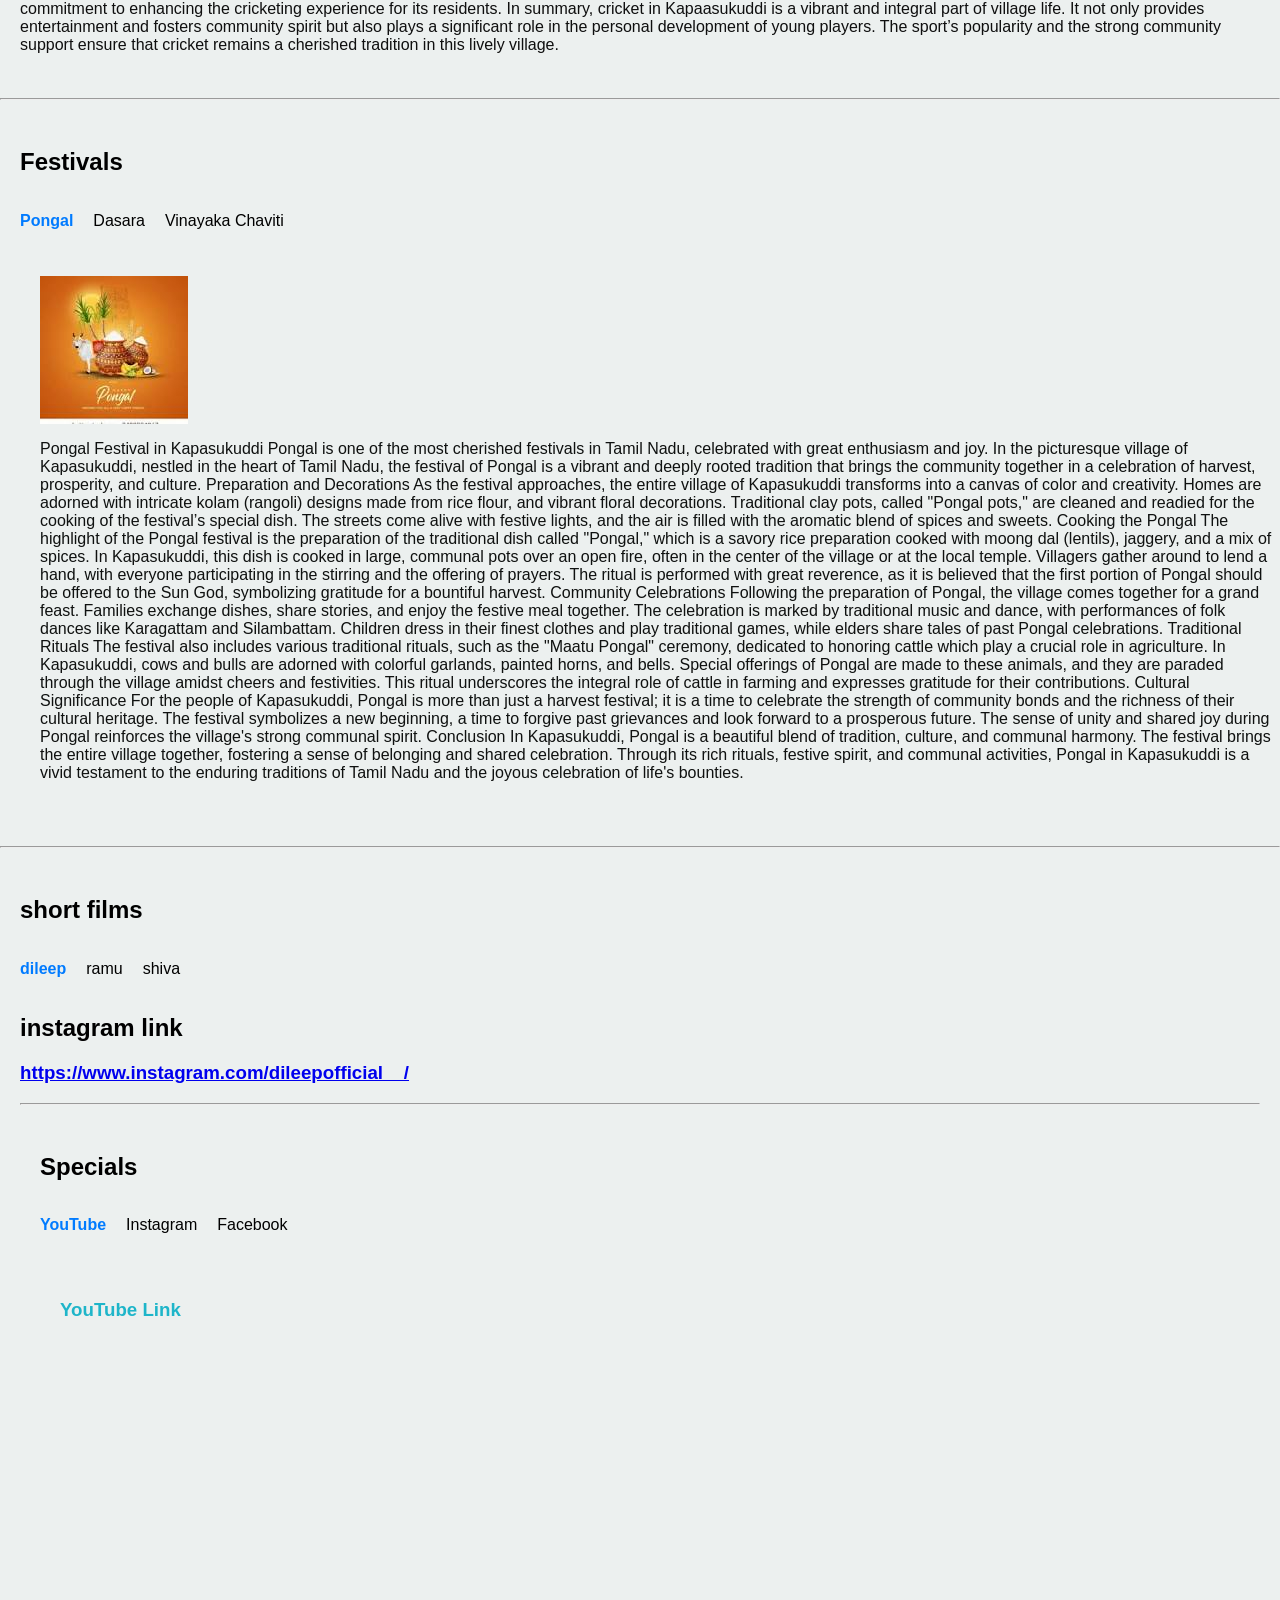
==== commit c38e4174: "Update village.html" ====
--- a/village.html
+++ b/village.html
@@ -62,7 +62,7 @@
             </tr>
             <tr>
                 <td>1</td>
-                <td>SAIRAM VEEDHI</td>
+                <td>RAM VEEDHI</td>
                 <td>50</td>
                 <td><a href="sairam.jpg">Sairam Temple</a></td>
             </tr>
@@ -421,6 +421,5 @@
         });
     });
 </script>  
-   
 </body>
 </html>
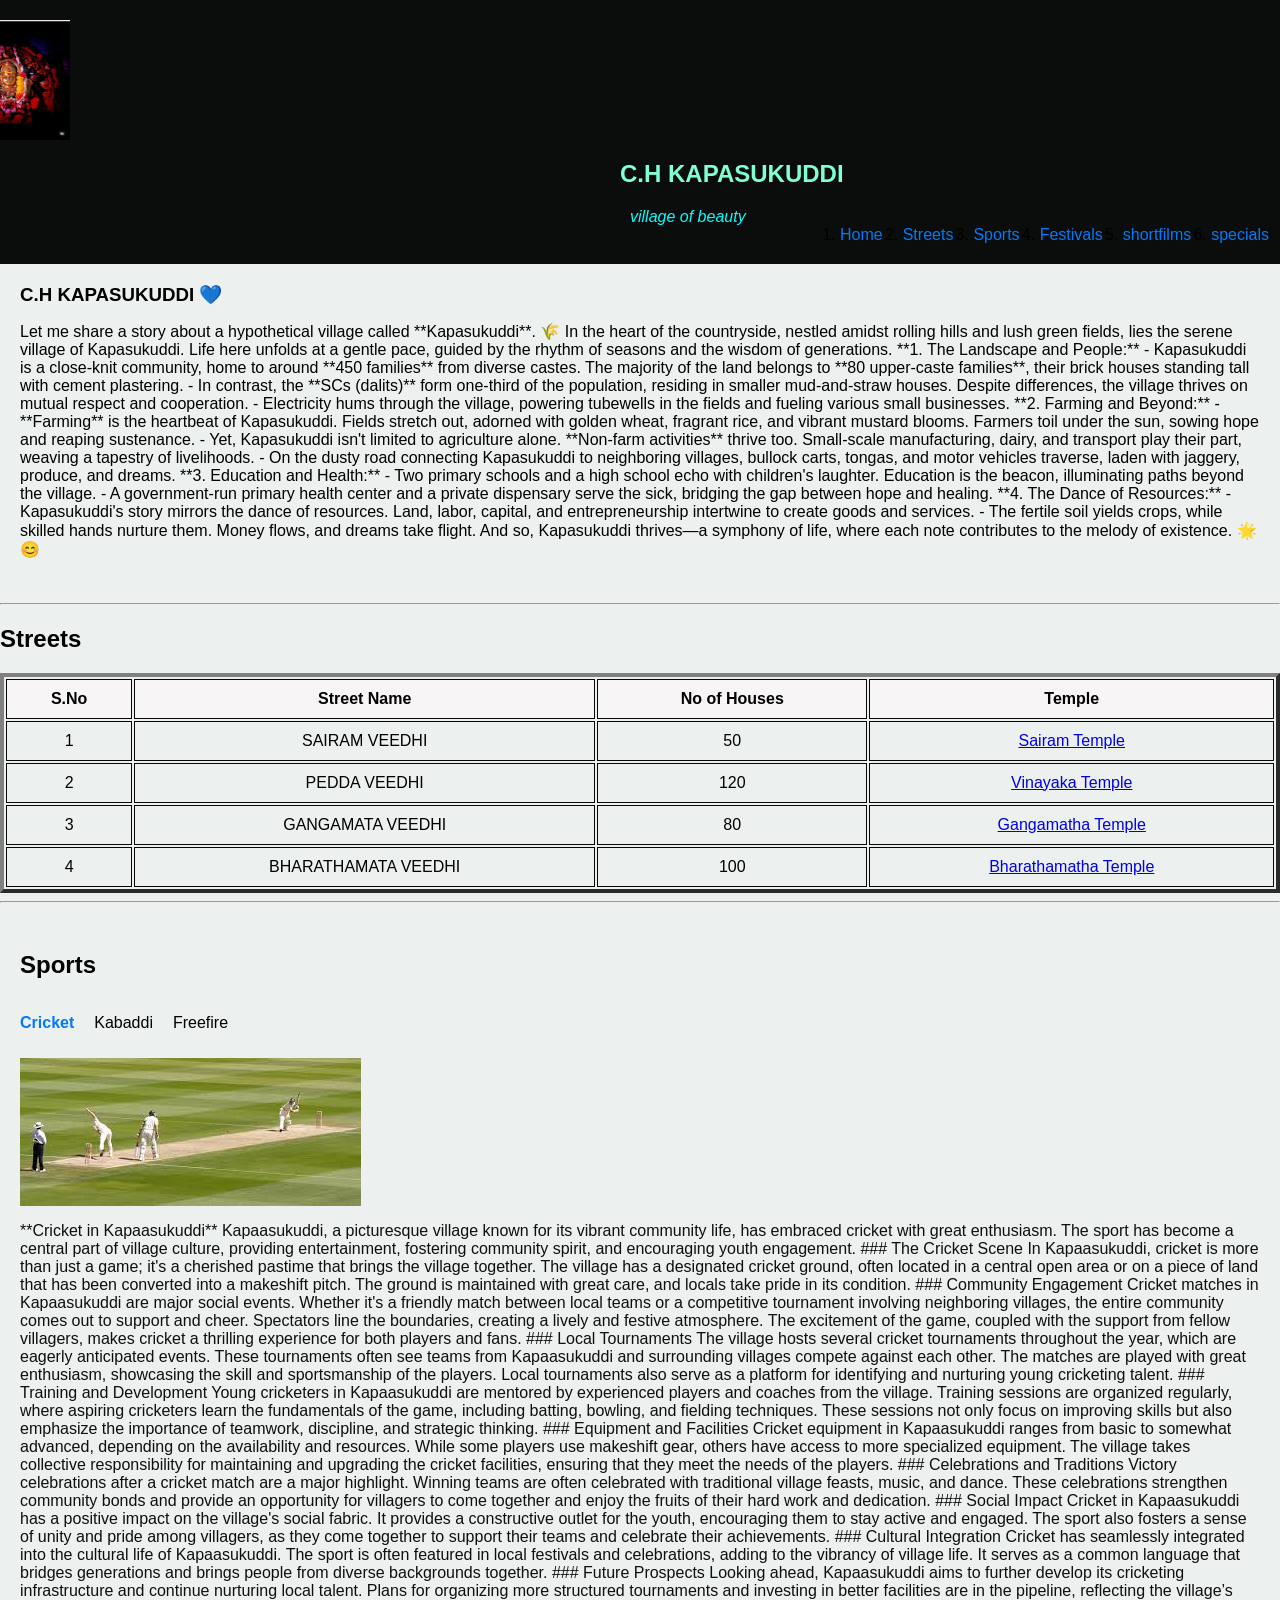
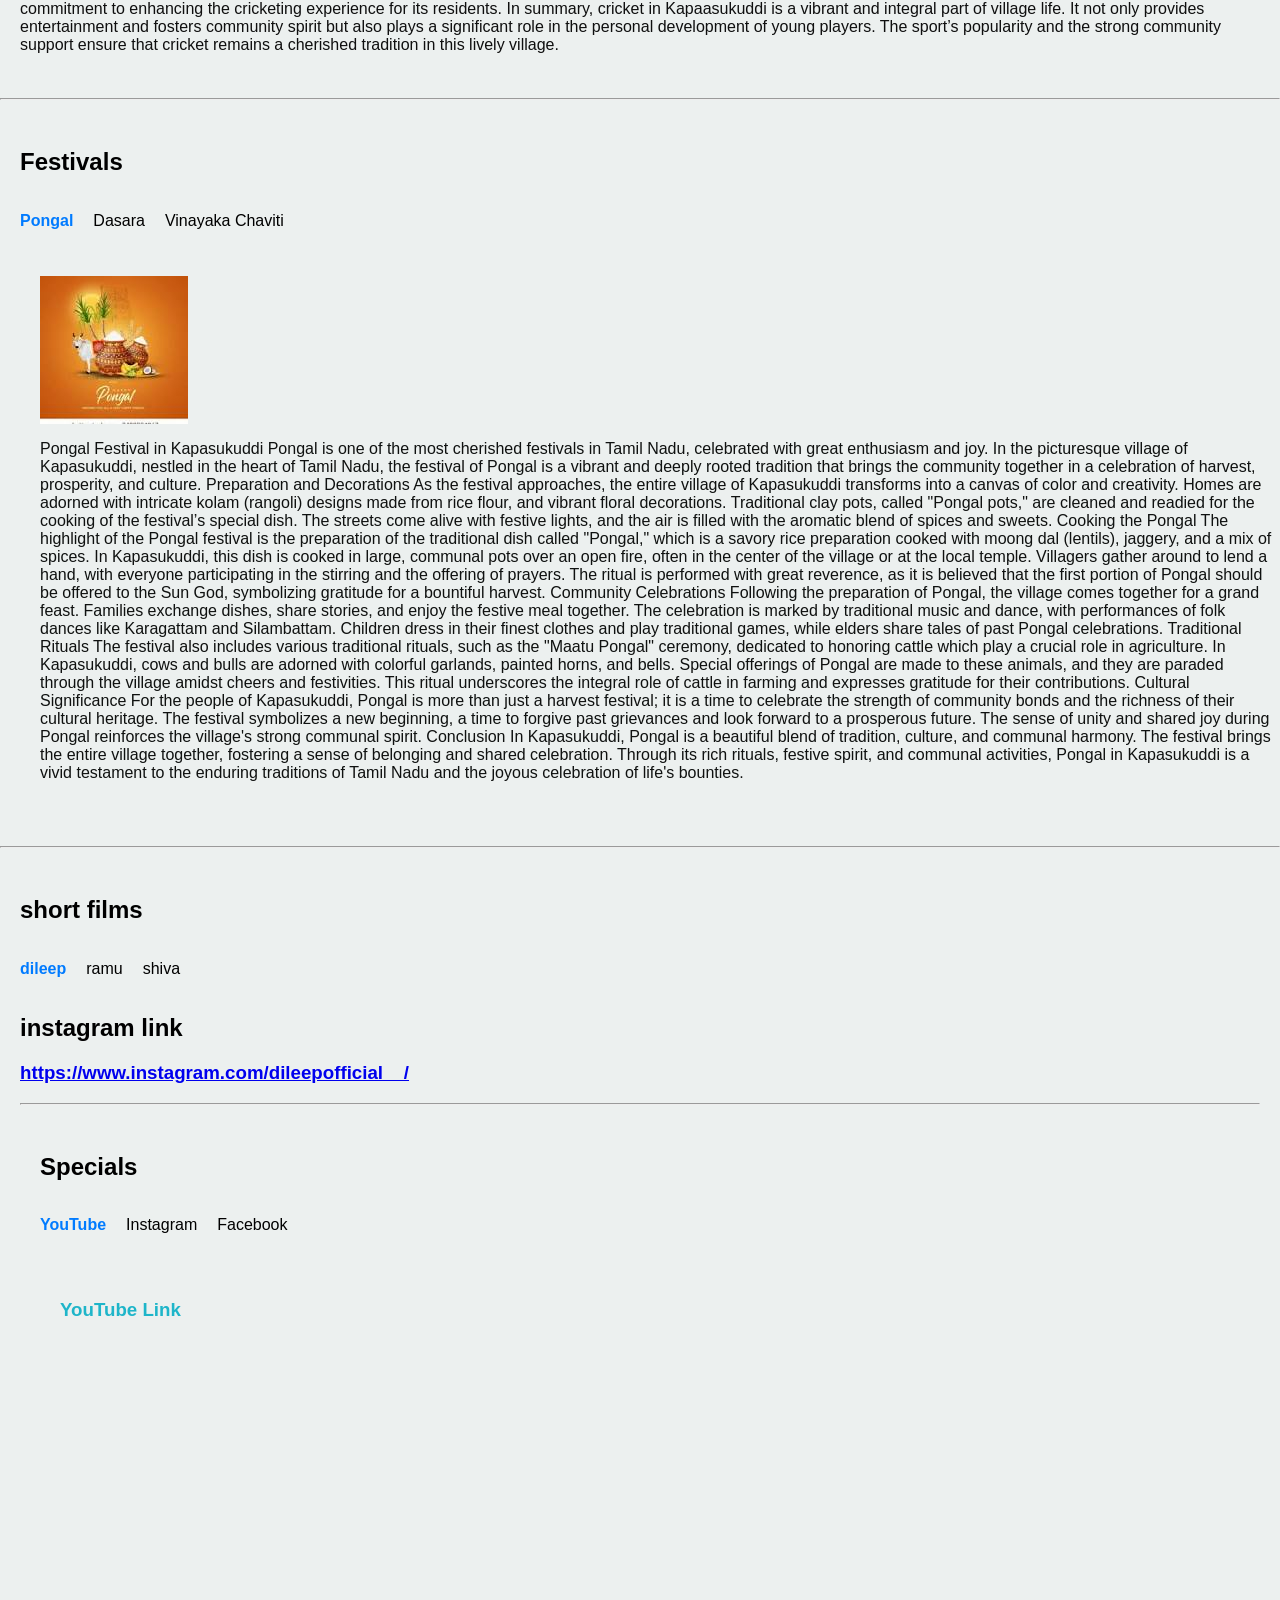
==== commit 774dc49e: "Update village.html" ====
--- a/village.html
+++ b/village.html
@@ -62,7 +62,7 @@
             </tr>
             <tr>
                 <td>1</td>
-                <td>RAM VEEDHI</td>
+                <td>SAIRAM VEEDHI</td>
                 <td>50</td>
                 <td><a href="sairam.jpg">Sairam Temple</a></td>
             </tr>
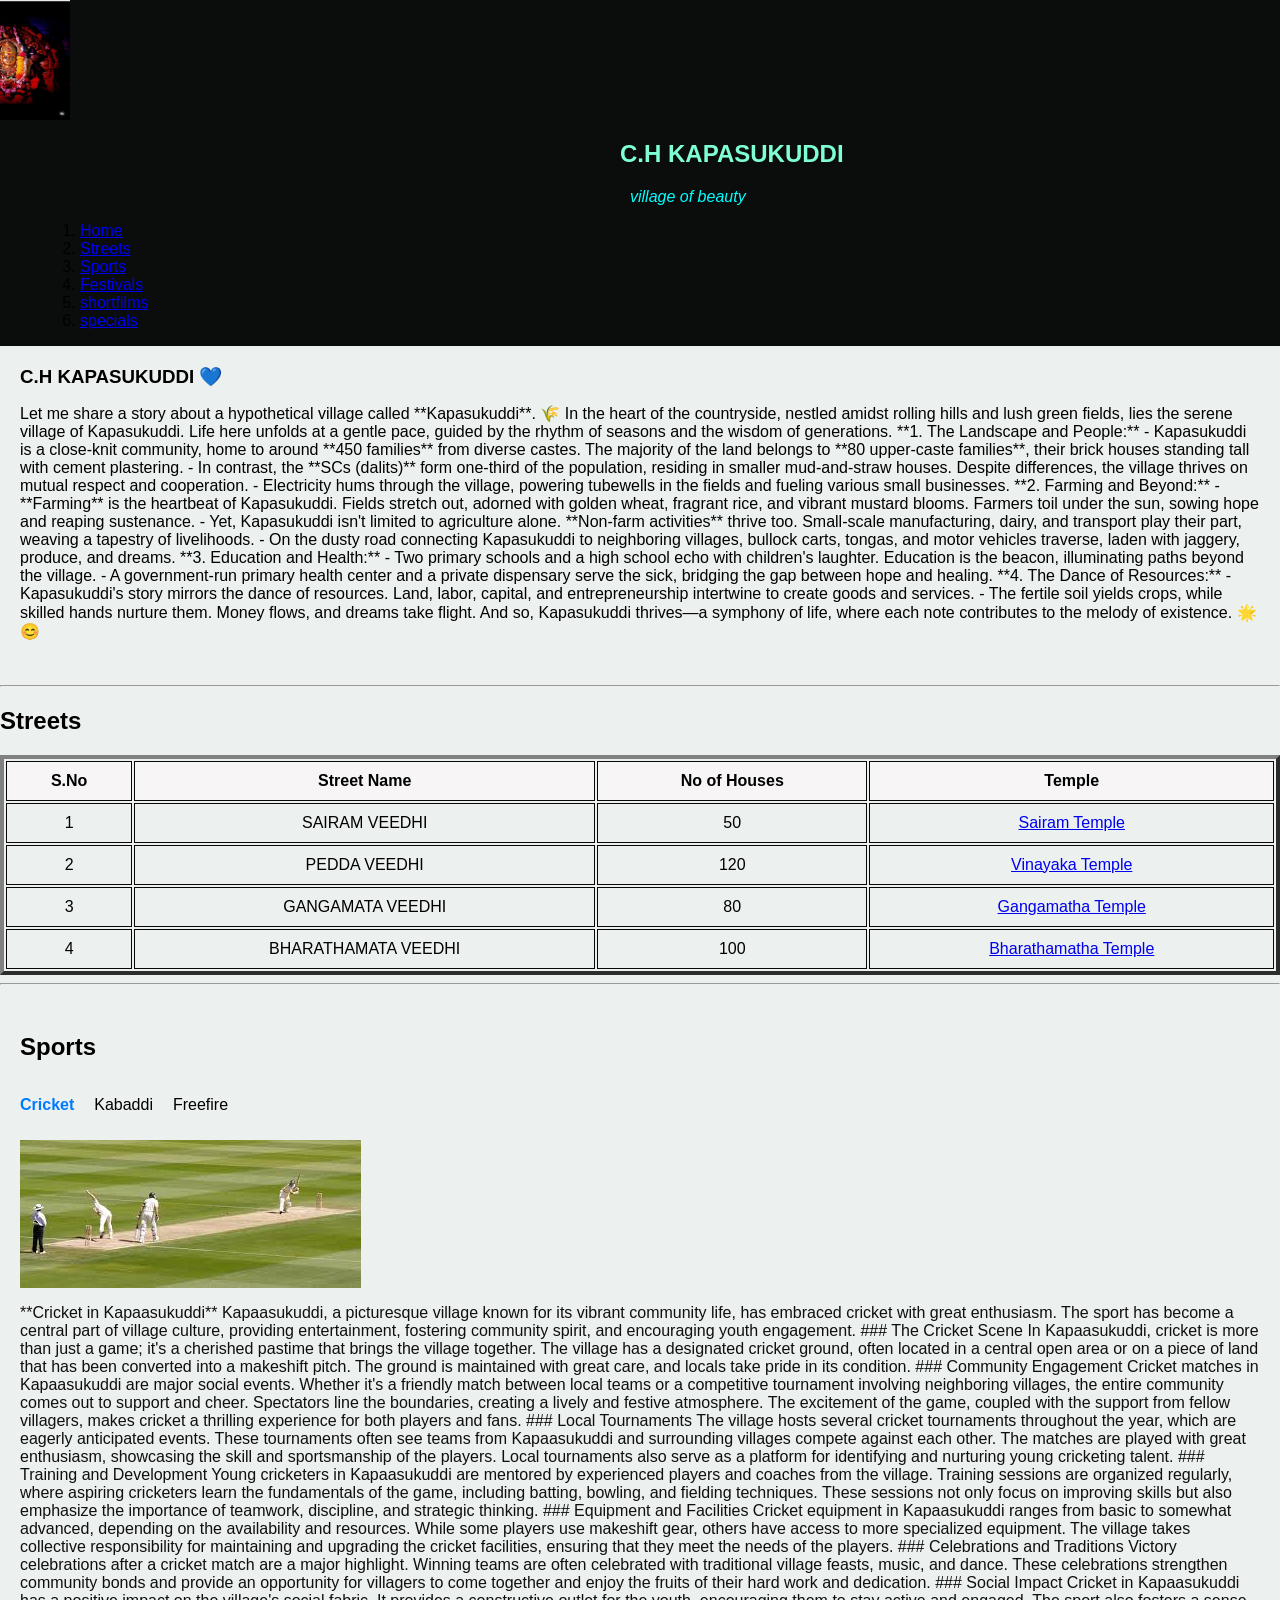
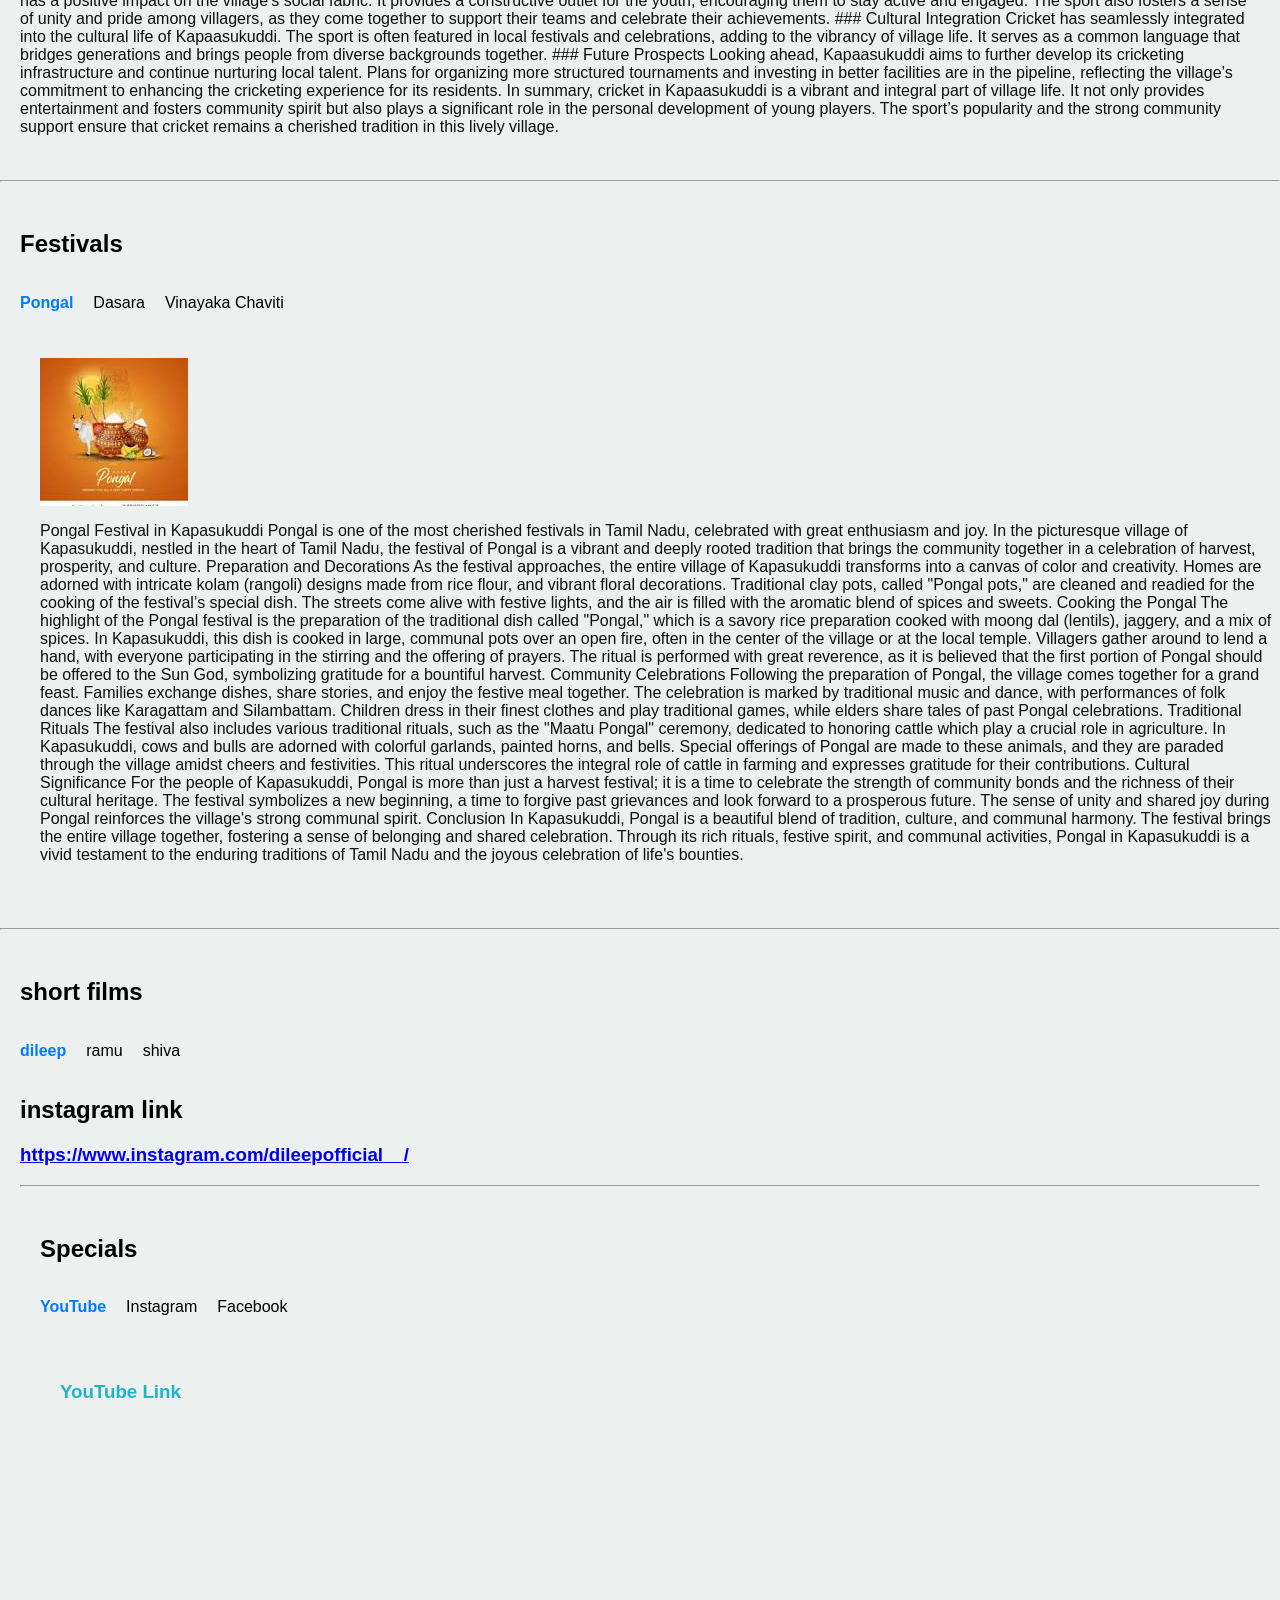
==== commit 70df8bbe: "Update village.html" ====
--- a/village.html
+++ b/village.html
@@ -12,14 +12,14 @@
                 <img src="amma.jpg" class="logo" alt="Logo">
                 <h1>C.H KAPASUKUDDI</h1>
                 <p>village of beauty</p>
-                <ul>
+                <Ol>
                     <li><a href="#home">Home</a></li>
                     <li><a href="#streets">Streets</a></li>
                     <li><a href="#sports">Sports</a></li>
                     <li><a href="#festivals">Festivals</a></li>
                     <li><a href="#shortfilms">shortfilms</a></li>
                     <li><a href="#specials">specials</a></li>
-                </ul>
+                </Ol>
             </nav>
         </div>
     </div>
--- a/style.css
+++ b/style.css
@@ -7,7 +7,7 @@
 }
 .header {
     background-color: #0b0c0c;
-    padding: 20px;
+    padding: 0px;
 }
 
 .container {
@@ -25,7 +25,7 @@
 }
 
 nav h1 {
-    margin-left:150;
+    margin-left:150PX;
   color: aquamarine;
   padding-left:  430px; ;
 }
@@ -38,7 +38,7 @@
 
 ul {
     list-style-type:n;
-    padding-left: 780px;
+    padding-left: 900px;
     display: flex;
     margin: 0;
 }
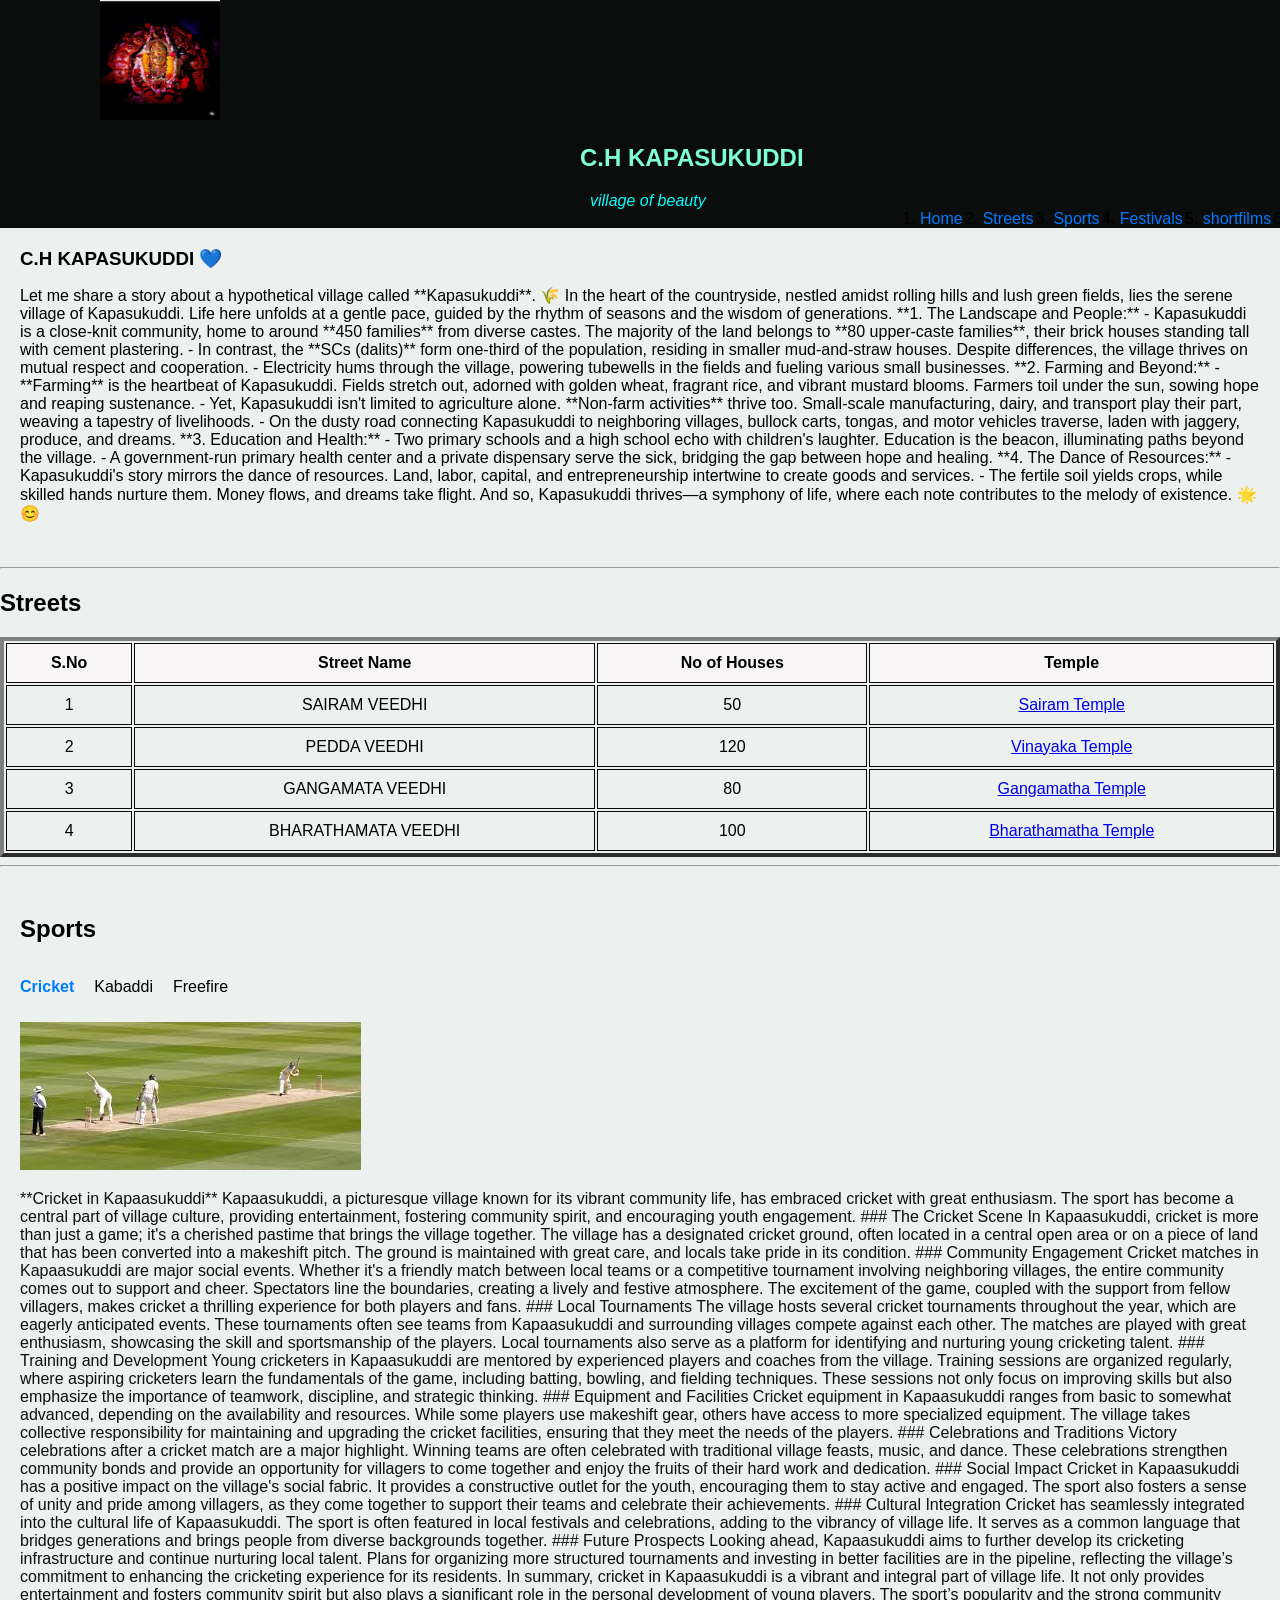
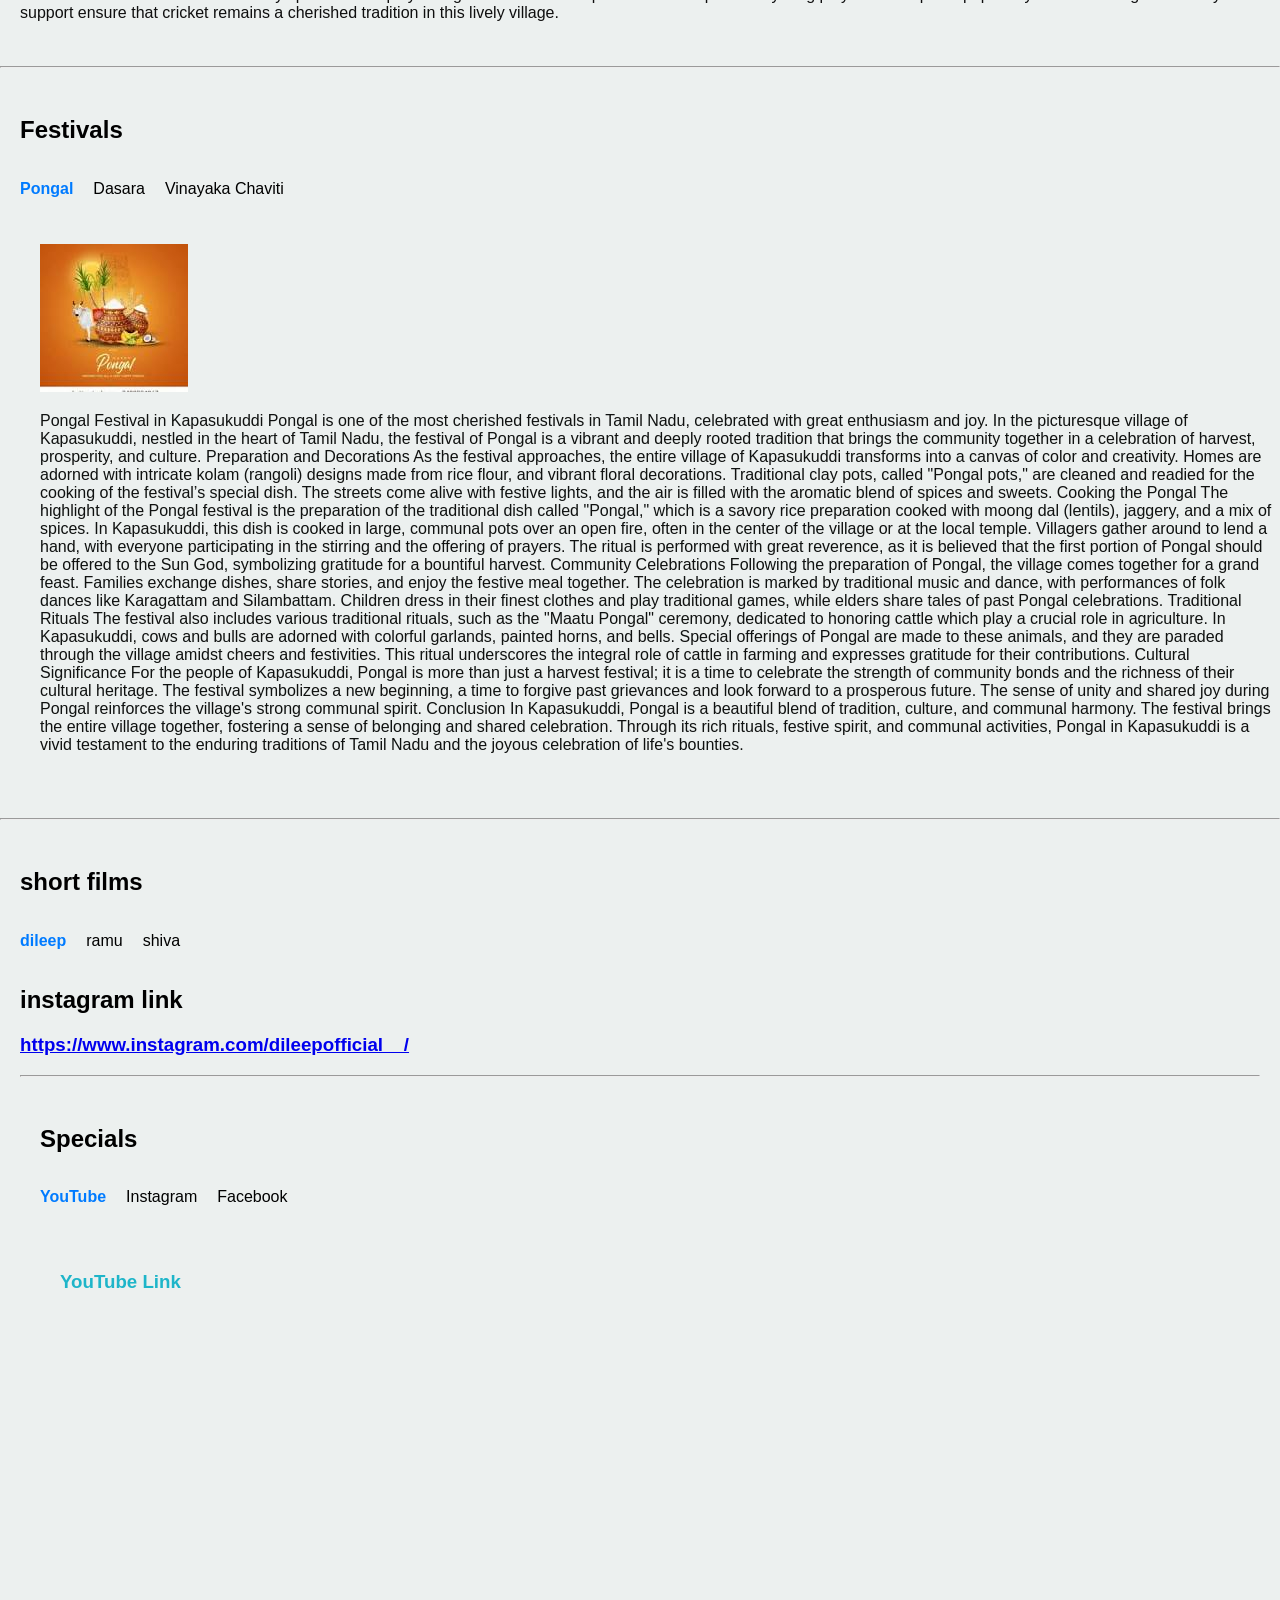
==== commit ef640865: "Update village.html" ====
--- a/village.html
+++ b/village.html
@@ -1,9 +1,10 @@
+<!DOCTYPE html>
 <html lang="en">
 <head>
     <meta charset="UTF-8">
     <meta name="viewport" content="width=device-width, initial-scale=1.0">
     <title>Kapasukuddi</title>
-    <link rel="stylesheet" href="style.css"/>
+    <link rel="stylesheet" href="style.css">
 </head>
 <body>
     <div class="header">
@@ -12,14 +13,14 @@
                 <img src="amma.jpg" class="logo" alt="Logo">
                 <h1>C.H KAPASUKUDDI</h1>
                 <p>village of beauty</p>
-                <Ol>
+                <ul>
                     <li><a href="#home">Home</a></li>
                     <li><a href="#streets">Streets</a></li>
                     <li><a href="#sports">Sports</a></li>
                     <li><a href="#festivals">Festivals</a></li>
                     <li><a href="#shortfilms">shortfilms</a></li>
                     <li><a href="#specials">specials</a></li>
-                </Ol>
+                </ul>
             </nav>
         </div>
     </div>
@@ -421,5 +422,6 @@
         });
     });
 </script>  
+   
 </body>
 </html>
--- a/style.css
+++ b/style.css
@@ -11,7 +11,7 @@
 }
 
 .container {
-    max-width: 1200px;
+    max-width: 1500px;
     margin: 0 auto;
     display: flex;
     align-items: center;
@@ -21,7 +21,7 @@
 .logo {
     width: 120px;
     height: 120px;
-    margin-left:-90px;
+    margin-left:100px;
 }
 
 nav h1 {
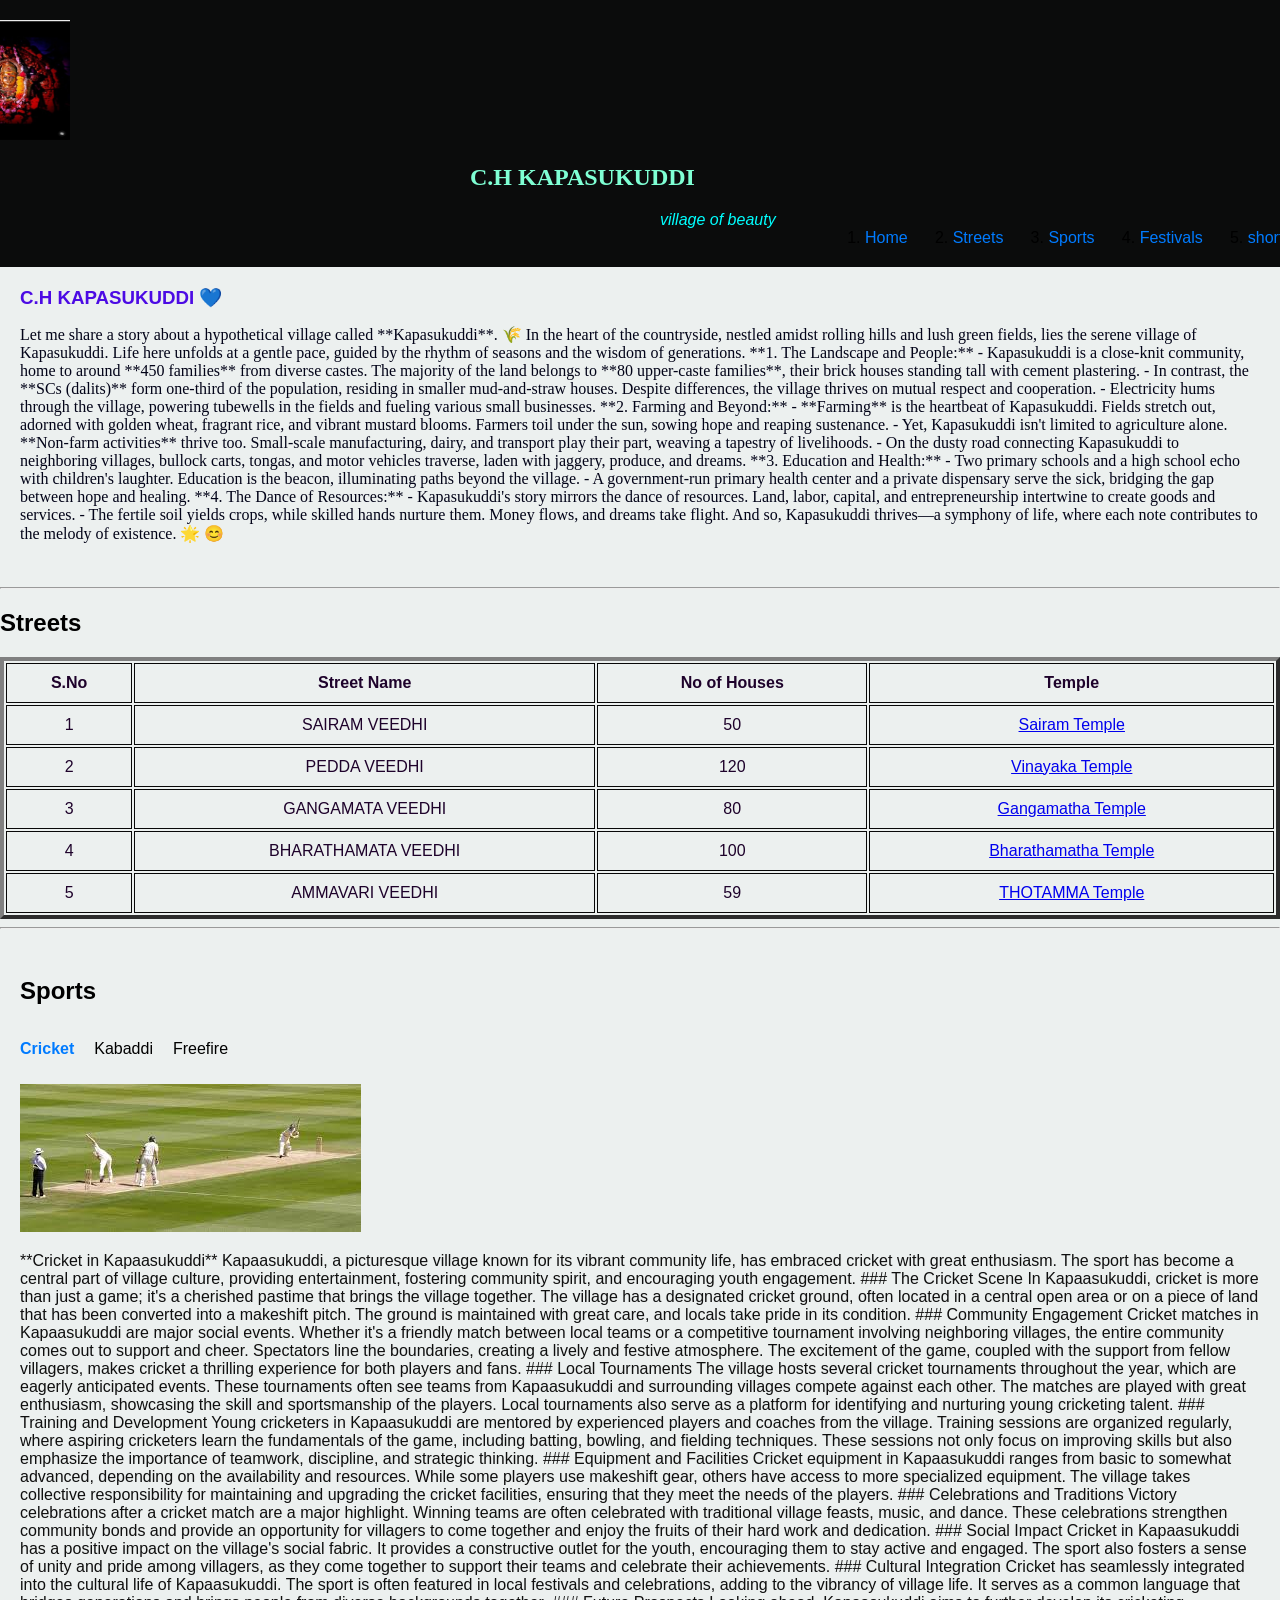
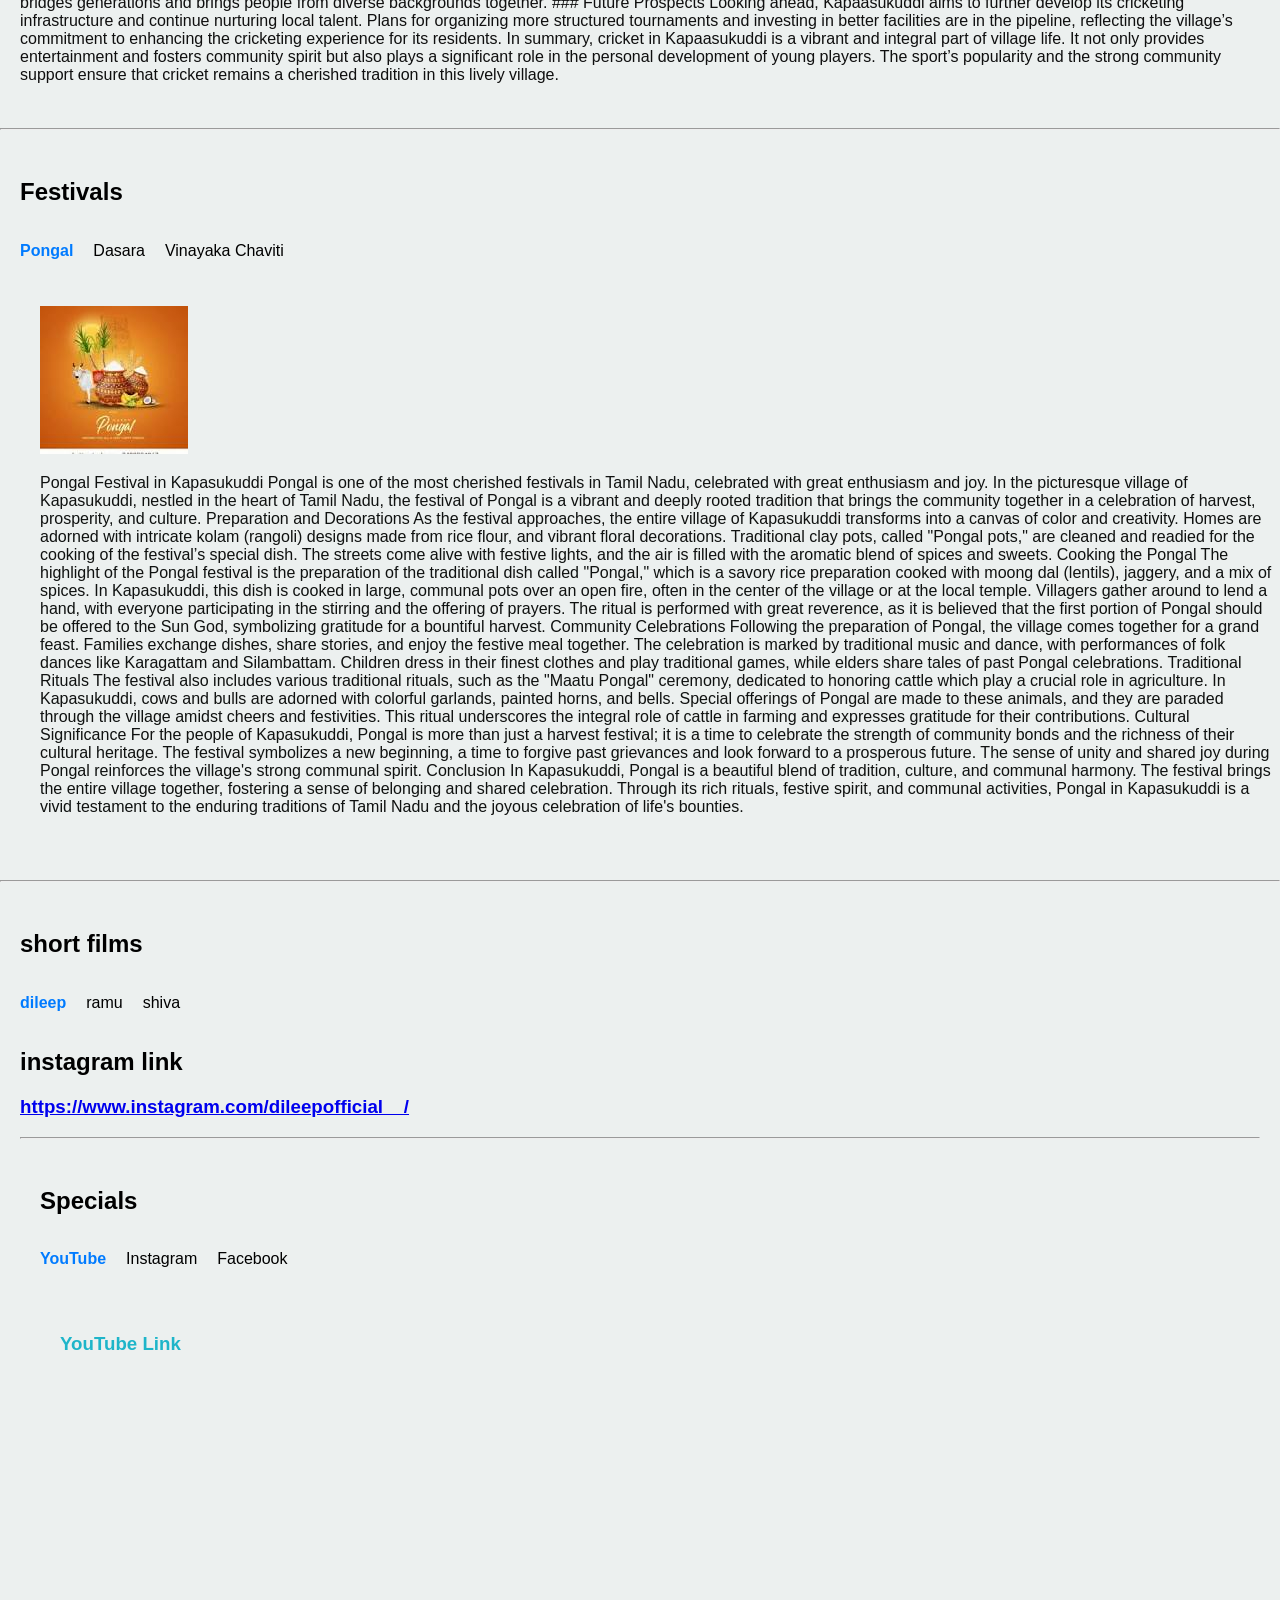
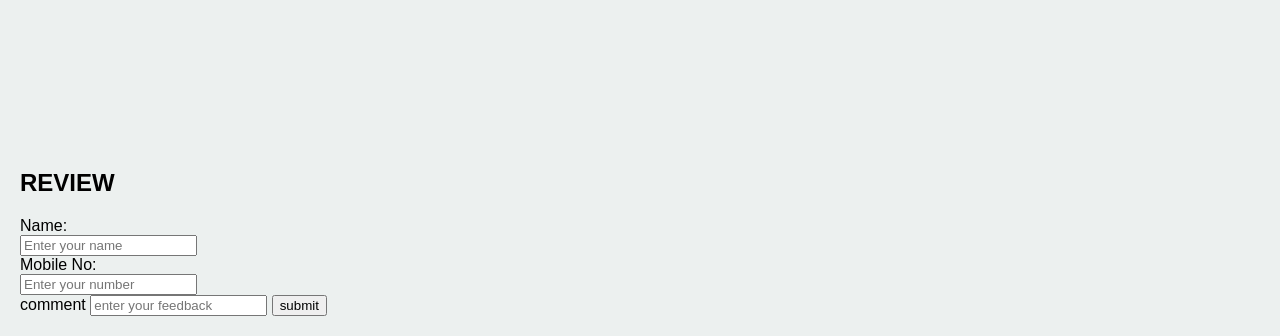
==== commit 7a1177ef: "Add files via upload" ====
--- a/village.html
+++ b/village.html
@@ -13,14 +13,14 @@
                 <img src="amma.jpg" class="logo" alt="Logo">
                 <h1>C.H KAPASUKUDDI</h1>
                 <p>village of beauty</p>
-                <ul>
+                <Ul>
                     <li><a href="#home">Home</a></li>
                     <li><a href="#streets">Streets</a></li>
                     <li><a href="#sports">Sports</a></li>
                     <li><a href="#festivals">Festivals</a></li>
                     <li><a href="#shortfilms">shortfilms</a></li>
                     <li><a href="#specials">specials</a></li>
-                </ul>
+                </Ul>
             </nav>
         </div>
     </div>
@@ -85,7 +85,13 @@
                 <td>100</td>
                 <td><a href="bharath.jpg">Bharathamatha Temple</a></td>
             </tr>
-        </table>
+            <tr>
+                <td>5</td>
+                <td>AMMAVARI VEEDHI</td>
+                <td>59</td>
+                <td><a href="amma.jpg">THOTAMMA Temple</a></td>
+            </tr>
+            </table>
     </div>
 <hr>
     <!-- Sports Section -->
@@ -346,7 +352,20 @@
         <h3>Facebook Link</h3>
     </div>
 </div>
+<div><form id="myform">
+    <h2>REVIEW</h2>
+    <label >Name:</label><br>
+    <input type="text" name="name" placeholder="Enter your name">
+    <br>
+    <label>Mobile No:</label><br>
+    <input type="number" name="phone number" placeholder="Enter your number"><br>
+<label>comment</label>
+<input type="text-area" name="comment" placeholder="enter your feedback">
+    <INPUT TYPE="submit" value="submit">
+    </form>
+</div>
 <script>
+
     document.addEventListener('DOMContentLoaded', function() {
         // Sports Tabs Functionality
         const sportsLinks = document.querySelectorAll('.sports-links');
@@ -421,6 +440,28 @@
             });
         });
     });
+     // Listen for form submission
+     document.getElementById('myform').addEventListener('submit', function(event) {
+            event.preventDefault();  // Prevent the default form submission
+
+            var formData = new FormData(event.target);
+
+            // Send the form data to the Google Apps Script web app
+            fetch('https://script.google.com/macros/s/AKfycbyesbg2M5rGUdDEqh2smg0Z7tGxLDgmjuZMHjYT2wvsnljjFWS44M9iRvGreL-HHFk/exec', {  // Replace with your web app URL
+                method: 'POST',
+                body: formData
+            })
+            .then(response => response.text())
+            .then(data => {
+                // Handle the response from the Google Apps Script
+                alert(data);  // Show success or error message
+                document.getElementById('myform').reset();  // Optionally reset the form after submission
+            })
+            .catch(error => {
+                alert('Error submitting data!');
+                console.error('Error:', error);
+            });
+        });
 </script>  
    
 </body>
--- a/style.css
+++ b/style.css
@@ -7,11 +7,11 @@
 }
 .header {
     background-color: #0b0c0c;
-    padding: 0px;
+    padding: 20px;
 }
 
 .container {
-    max-width: 1500px;
+    max-width: 1200px;
     margin: 0 auto;
     display: flex;
     align-items: center;
@@ -21,30 +21,30 @@
 .logo {
     width: 120px;
     height: 120px;
-    margin-left:100px;
+    margin-left:-90px;
 }
 
 nav h1 {
-    margin-left:150PX;
+    margin-left:150;
   color: aquamarine;
-  padding-left:  430px; ;
+  padding-left:  430px; 
+  font-family: 'Times New Roman', Times, serif;
 }
 
 nav p {
     margin: 0;
     font-style: italic;
 color: aqua;
-padding-left: 590px;}
-
+padding-left: 620px;}
 ul {
     list-style-type:n;
-    padding-left: 900px;
+    padding-left: 780px;
     display: flex;
     margin: 0;
 }
 
 ul li {
-    margin-left: 20px;
+    margin-left: 45px;
 }
 
 ul li a {
@@ -63,14 +63,20 @@
 
 .header-text h3 {
     margin: 0;
+    color: rgb(76, 11, 228);
 }
-
+.header-text p {
+    color: #020318;
+    font-family: Georgia, 'Times New Roman', Times, serif;
+}
 /* Streets Table */
 
 
 .table table {
     width: 100%;
     border-width: 20%;
+    color: #1e022b;
+    
 }
 
 .table th, .table td {
@@ -79,9 +85,6 @@
     border: 1px solid #080808;
 }
 
-.table th {
-    background-color: #f7f5f5;
-}
 
 /* Sports and Festivals Sections */
 .sports, .festivals, .shortfilms, .specials {
